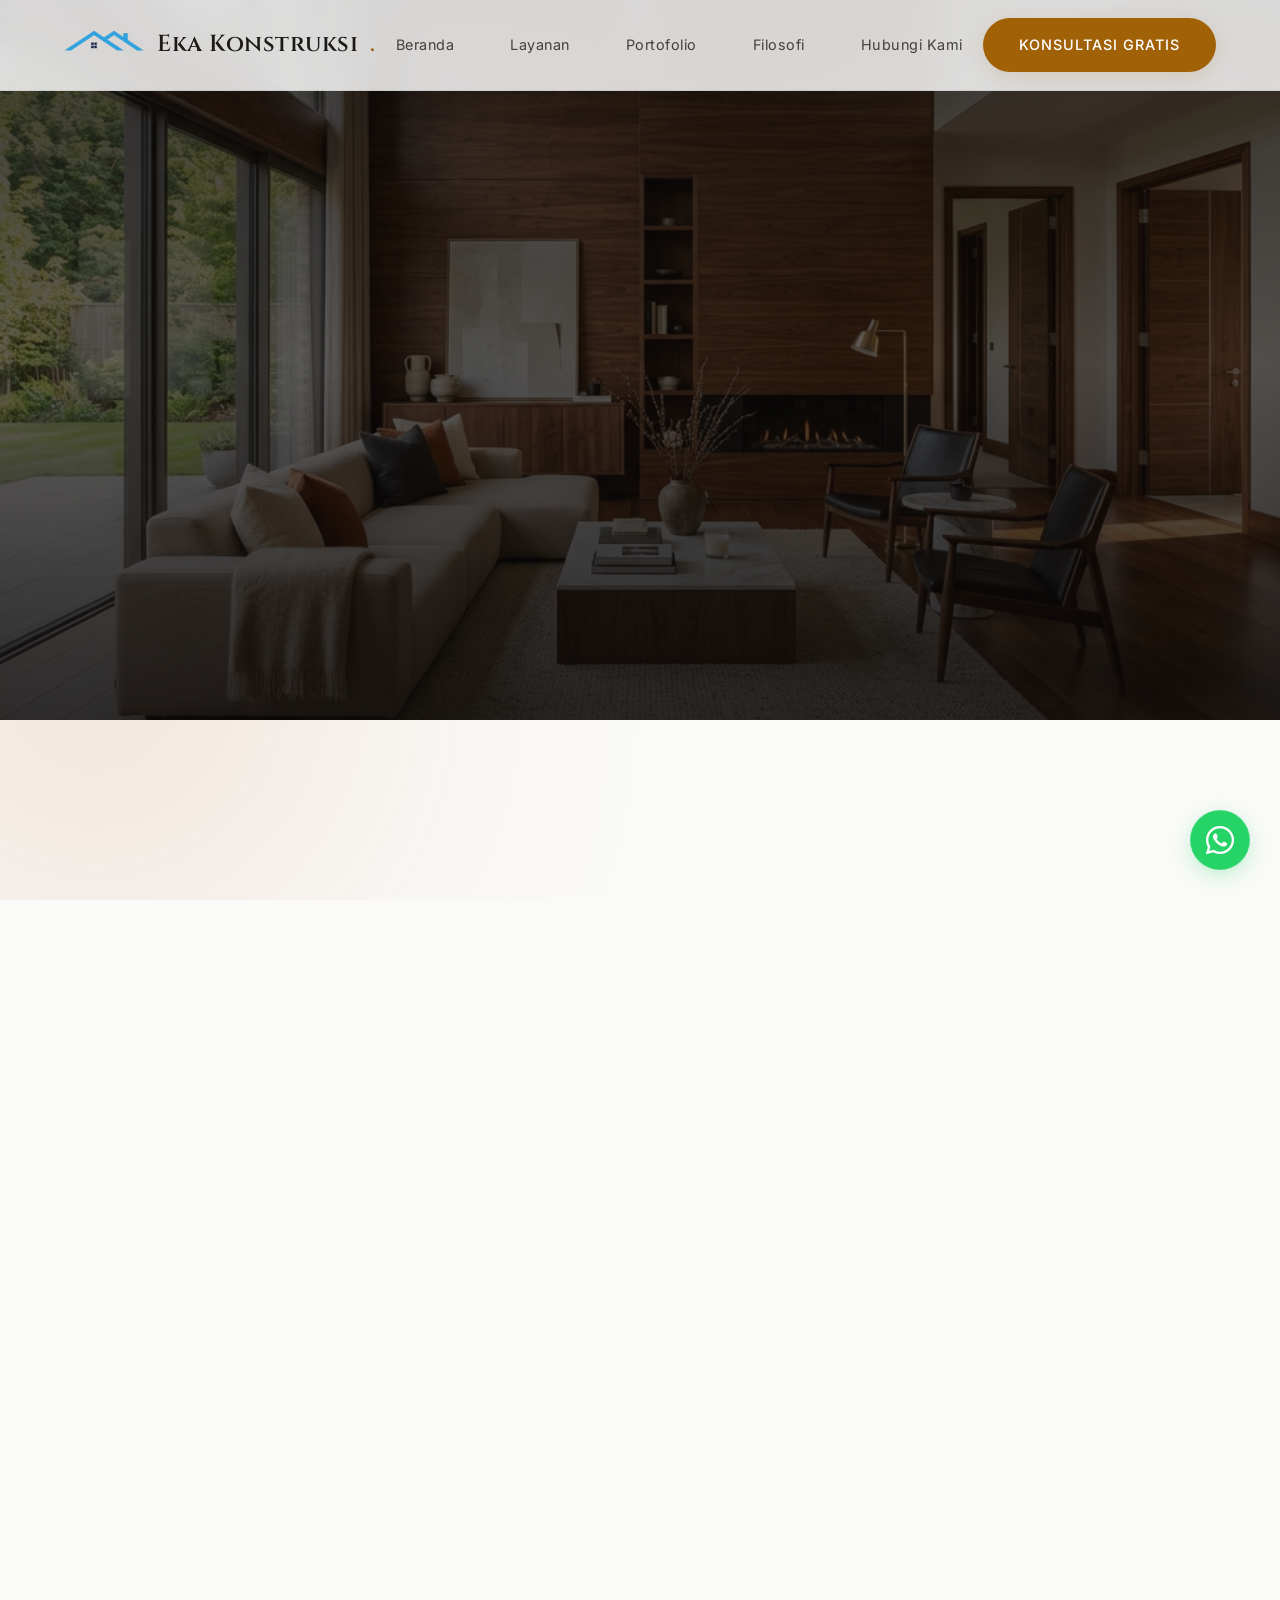
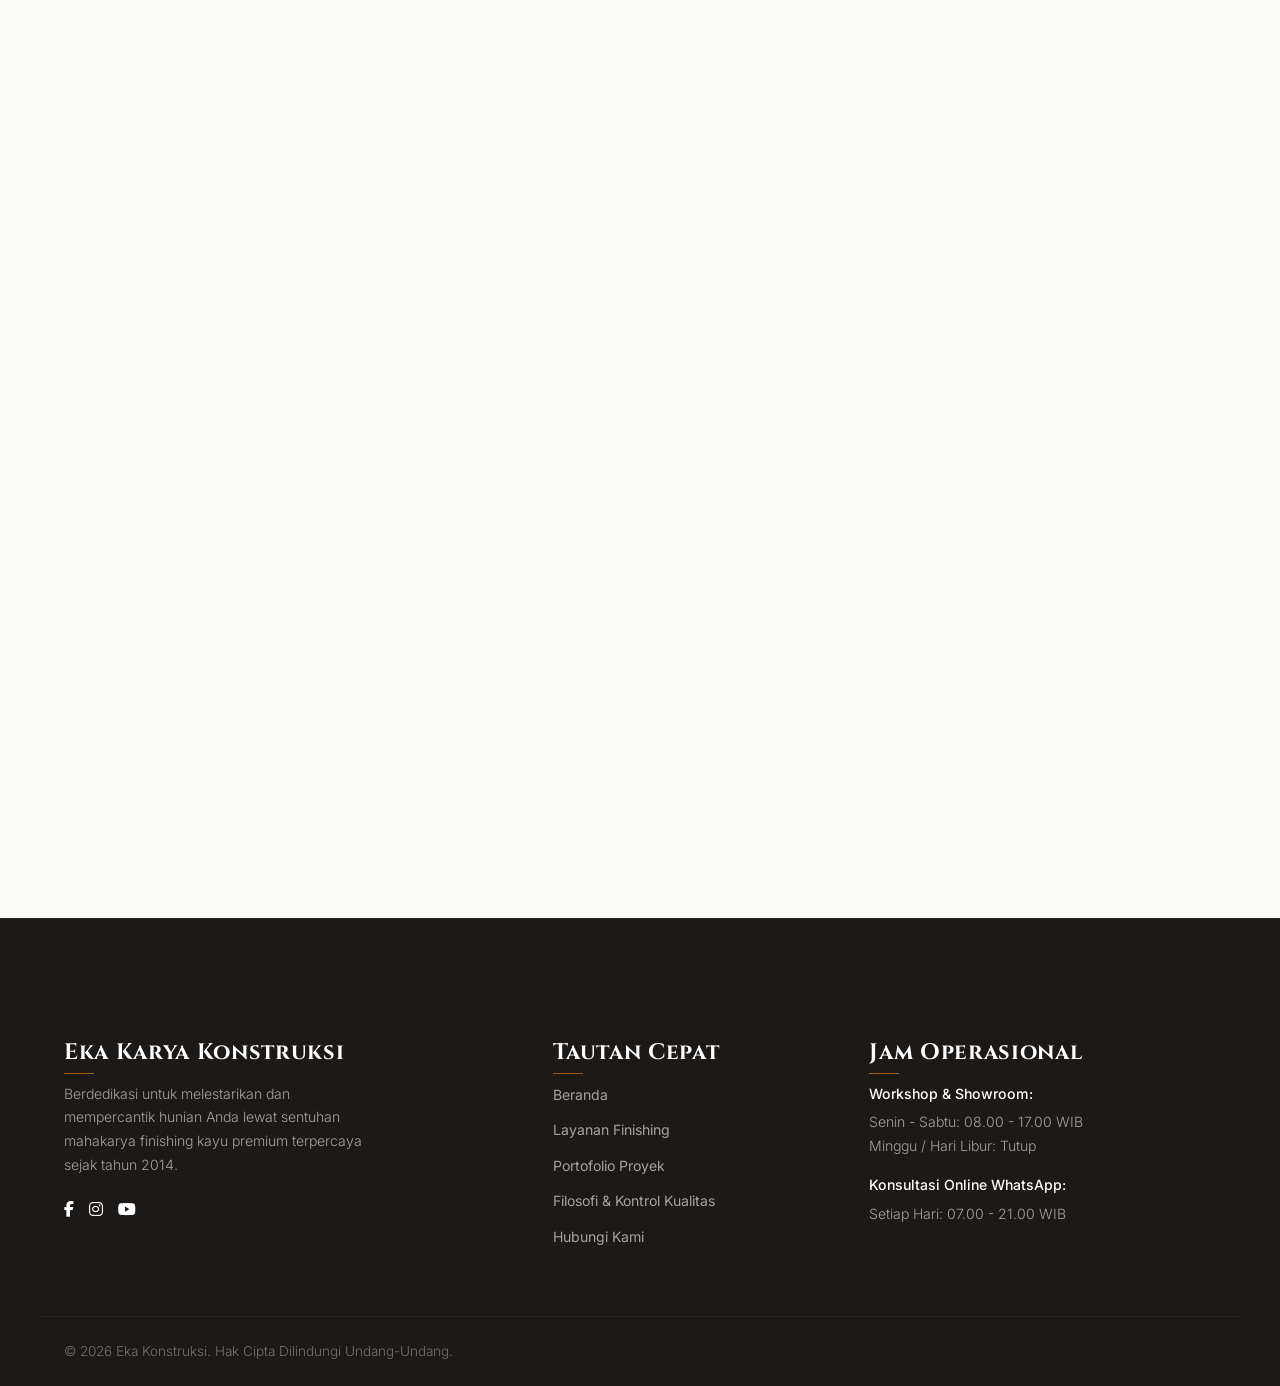
==== index.html @ 4e16152d "Content: replace portfolio project #2 with Villa Wisnu Kerobokan Bali details and 3 real photos" ====
<!DOCTYPE html>
<html lang="id">
<head>
  <meta charset="UTF-8">
  <meta name="viewport" content="width=device-width, initial-scale=1.0">
  <meta name="description" content="Eka Konstruksi - Kontraktor spesialis konstruksi sipil kokoh dan finishing kayu premium seperti kusen pintu, lambersering, pooldeck, dan struktur kustom berkualitas tinggi dengan keindahan abadi.">
  <title>Eka Konstruksi | Jasa Konstruksi Sipil & Finishing Kayu Premium</title>
  
  <!-- CSS Stylesheet -->
  <link rel="stylesheet" href="style.css">
  <link rel="icon" type="image/png" href="assets/favicon.png">
  
  <!-- FontAwesome for Icons -->
  <link rel="stylesheet" href="https://cdnjs.cloudflare.com/ajax/libs/font-awesome/6.4.0/css/all.min.css">
</head>
<body>

  <!-- Background Ambient Glow -->
  <div class="bg-ambient">
    <div class="blob blob-1" id="ambient-blob-1"></div>
    <div class="blob blob-2" id="ambient-blob-2"></div>
  </div>

  <!-- WhatsApp Floating Button -->
  <a href="https://wa.me/6281236090490?text=Halo%20Eka%20Karya%20Konstruksi,%20saya%20tertarik%20konsultasi%20mengenai%20finishing%20kayu." class="whatsapp-float" target="_blank" rel="noopener noreferrer" aria-label="Hubungi WhatsApp Eka Karya">
    <i class="fa-brands fa-whatsapp"></i>
  </a>

  <!-- Navigation Header -->
  <header class="site-header" id="main-header">
    <div class="container nav-container">
      <a href="#" class="logo" id="logo-link">
        <img src="assets/logo_eka_konstruksi_putih.png" alt="Logo Eka Konstruksi">
        Eka Konstruksi<span>.</span>
      </a>
      
      <nav aria-label="Main Navigation">
        <ul class="nav-menu" id="nav-menu-list">
          <li><a href="#beranda" class="nav-link">Beranda</a></li>
          <li><a href="#layanan" class="nav-link">Layanan</a></li>
          <li><a href="#portofolio" class="nav-link">Portofolio</a></li>
          <li><a href="#filosofi" class="nav-link">Filosofi</a></li>
          <li><a href="#kontak" class="nav-link">Hubungi Kami</a></li>
        </ul>
      </nav>
      
      <div class="nav-cta">
        <a href="#kontak" class="btn btn-primary" id="header-cta-btn">Konsultasi Gratis</a>
      </div>

      <button class="mobile-nav-toggle" id="mobile-toggle" aria-expanded="false" aria-controls="mobile-nav-menu" aria-label="Menu navigasi">
        <span></span>
        <span></span>
        <span></span>
      </button>
    </div>
  </header>

  <!-- Mobile Navigation Panel -->
  <div class="mobile-menu" id="mobile-nav-menu">
    <ul class="mobile-menu-list">
      <li><a href="#beranda" class="mobile-menu-link">Beranda</a></li>
      <li><a href="#layanan" class="mobile-menu-link">Layanan</a></li>
      <li><a href="#portofolio" class="mobile-menu-link">Portofolio</a></li>
      <li><a href="#filosofi" class="mobile-menu-link">Filosofi</a></li>
      <li><a href="#kontak" class="mobile-menu-link">Hubungi Kami</a></li>
    </ul>
    <div style="margin-top: var(--space-md); display: flex; flex-direction: column; align-items: center;">
      <a href="#kontak" class="btn btn-primary mobile-menu-link" id="mobile-cta-btn">Konsultasi Gratis</a>
    </div>
  </div>

  <!-- Hero Section -->
  <section class="hero-section" id="beranda">
    <div class="hero-slider">
      <div class="hero-slide active" style="background-image: url('assets/luxury_wood_interior.png');"></div>
      <div class="hero-slide" style="background-image: url('assets/luxury_wood_decking.png');"></div>
      <div class="hero-slide" style="background-image: url('assets/luxury_wood_bedroom.png');"></div>
    </div>
    <div class="hero-overlay"></div>
    <div class="container hero-centered-layout">

      <!-- Main Headline -->
      <h1 class="hero-main-headline reveal-fade">
        KONSTRUKSI SIPIL KOKOH<br>& FINISHING KAYU PREMIUM
      </h1>

      <!-- Divider line with dot -->
      <div class="hero-decor-divider reveal-fade">
        <div class="line"></div>
        <div class="dot"></div>
        <div class="line"></div>
      </div>

      <!-- Sub-description -->
      <p class="hero-centered-desc reveal-fade">
        Kami memadukan kekuatan struktur konstruksi sipil berstandar tinggi dengan keindahan presisi pengerjaan kayu kustom untuk mewujudkan bangunan impian Anda yang kokoh dan berestetika tinggi.
      </p>

      <!-- CTA actions -->
      <div class="hero-centered-actions reveal-fade">
        <a href="#kontak" class="btn btn-primary">Mulai Konsultasi <i class="fa-solid fa-arrow-right"></i></a>
        <a href="#portofolio" class="btn btn-secondary">Lihat Karya Kami</a>
      </div>

    </div>
  </section>

  <!-- Services / Layanan Section -->
  <section class="services-section" id="layanan">
    <div class="container">
      <div class="section-header reveal-fade" id="services-section-hdr">
        <span class="section-subtitle">Layanan Kami</span>
        <h2 class="section-title">Konstruksi Sipil & <span>Finishing</span> Kayu</h2>
        <p>Kami memadukan kekuatan struktur konstruksi sipil berstandar tinggi dengan keindahan detail pengerjaan kayu premium untuk bangunan Anda.</p>
      </div>
      
      <div class="services-grid" id="services-cards-grid">
        <!-- Service 1: Pekerjaan Sipil -->
        <article class="service-card reveal-fade" id="service-card-sipil">
          <div class="service-image-container">
            <img src="assets/civil_construction.png" alt="Konstruksi Sipil Eka Konstruksi" class="service-image">
          </div>
          <div class="service-icon"><i class="fa-solid fa-trowel-bricks"></i></div>
          <h3>Pekerjaan Sipil & Struktur</h3>
          <p>Pembangunan struktur beton bertulang, pekerjaan pondasi presisi, modifikasi struktural, dan pekerjaan sipil umum dengan jaminan kekuatan jangka panjang.</p>
          <div class="service-tags">
            <span class="service-tag">Struktur Beton</span>
            <span class="service-tag">Pondasi Presisi</span>
            <span class="service-tag">Sipil Umum</span>
          </div>
        </article>

        <!-- Service 2: Kusen Pintu -->
        <article class="service-card reveal-fade" id="service-card-kusen">
          <div class="service-image-container">
            <img src="assets/door_frame.png" alt="Instalasi Kusen Pintu Premium Eka Konstruksi" class="service-image">
          </div>
          <div class="service-icon"><i class="fa-solid fa-door-open"></i></div>
          <h3>Kusen Pintu & Jendela</h3>
          <p>Pembuatan kusen, pintu, dan jendela kayu dengan presisi tinggi dan sudut sambungan sempurna. Tersedia opsi kayu Jati, Kamper, dan Merbau.</p>
          <div class="service-tags">
            <span class="service-tag">Presisi CNC</span>
            <span class="service-tag">Kedap Suara</span>
            <span class="service-tag">Anti Muai</span>
          </div>
        </article>

        <!-- Service 3: Lambersering -->
        <article class="service-card reveal-fade" id="service-card-lambersering">
          <div class="service-image-container">
            <img src="assets/lambersering.png" alt="Lambersering Kayu Panel Mewah Eka Konstruksi" class="service-image">
          </div>
          <div class="service-icon"><i class="fa-solid fa-grip-lines"></i></div>
          <h3>Lambersering & Wall Panel</h3>
          <p>Panel kayu plafon dan dinding untuk nuansa ruangan yang hangat, mewah, dan natural. Diproses dengan coating tahan kelembapan.</p>
          <div class="service-tags">
            <span class="service-tag">Plafon Kayu</span>
            <span class="service-tag">Wall Molding</span>
            <span class="service-tag">Satin Finish</span>
          </div>
        </article>

        <!-- Service 4: Pooldeck -->
        <article class="service-card reveal-fade" id="service-card-pooldeck">
          <div class="service-image-container">
            <img src="assets/pooldeck.png" alt="Wooden Pooldeck Kayu Ulin Eka Konstruksi" class="service-image">
          </div>
          <div class="service-icon"><i class="fa-solid fa-water"></i></div>
          <h3>Wooden Pooldeck & Decking</h3>
          <p>Lantai luar ruangan di area kolam renang atau teras dari kayu ulin dan bengkirai berkualitas ekspor. Tahan air, cuaca ekstrem, dan rayap.</p>
          <div class="service-tags">
            <span class="service-tag">Kayu Ulin</span>
            <span class="service-tag">Anti-Slip</span>
            <span class="service-tag">Weatherproof</span>
          </div>
        </article>
      </div>
    </div>
  </section>

  <!-- Why Choose Us / Keunggulan Section -->
  <section class="features-section" id="keunggulan">
    <div class="container">
      <div class="section-header reveal-fade">
        <span class="section-subtitle">Keunggulan Kami</span>
        <h2 class="section-title">Mengapa Memilih <span>Eka Konstruksi</span>?</h2>
        <p>Komitmen kami pada kualitas bahan, ketepatan struktur, dan keindahan detail finishing adalah pondasi utama setiap karya kami.</p>
      </div>
      
      <div class="hero-features-grid reveal-fade">
        <div class="feature-badge-item">
          <div class="f-icon"><i class="fa-solid fa-layer-group"></i></div>
          <h4>STRUKTUR KOKOH</h4>
          <p>Konstruksi sipil beton bertulang presisi berstandar teknis SNI.</p>
        </div>
        <div class="feature-badge-item">
          <div class="f-icon"><i class="fa-solid fa-shield-halved"></i></div>
          <h4>DAYA TAHAN EKSTREM</h4>
          <p>Pelapisan kayu weatherproof anti rayap & proteksi cuaca tropis.</p>
        </div>
        <div class="feature-badge-item">
          <div class="f-icon"><i class="fa-solid fa-hammer"></i></div>
          <h4>KEAHLIAN PRESISI</h4>
          <p>Pabrikasi kayu toleransi milimeter & pengerjaan struktur sipil rapi.</p>
        </div>
        <div class="feature-badge-item">
          <div class="f-icon"><i class="fa-solid fa-swatchbook"></i></div>
          <h4>SOLUSI LENGKAP</h4>
          <p>Jasa satu pintu dari struktur sipil kasar hingga finishing halus.</p>
        </div>
        <div class="feature-badge-item">
          <div class="f-icon"><i class="fa-solid fa-leaf"></i></div>
          <h4>STANDAR LEGAL & AMAN</h4>
          <p>Material kayu legal bersertifikat (SVLK) & jaminan keselamatan K3.</p>
        </div>
      </div>
    </div>
  </section>

  <!-- Philosophy & Craftsmanship Section -->
  <section class="craft-section" id="filosofi">
    <div class="container craft-grid">
      <div class="craft-image-wrapper reveal-fade-left" id="craft-illustrative-wrapper">
        <div class="hero-image-container" style="aspect-ratio: 16/10; max-width: 100%; height: auto;" id="craft-main-card">
          <img src="assets/woodwork_factory.png" alt="Proses pembuatan kusen pintu di workshop Eka Konstruksi" class="hero-image" id="craft-main-img">
        </div>
      </div>
      
      <div class="craft-content reveal-fade-right" id="craft-details-content">
        <span class="section-subtitle">Filosofi & Kualitas</span>
        <h2 class="section-title">Dedikasi Pada <span>Detail & Kekuatan</span> Sejati</h2>
        <p style="margin-bottom: var(--space-md);">Bagi kami, membangun struktur sipil yang kokoh dan menyelesaikannya dengan finishing kayu premium adalah sebuah dedikasi seni arsitektur. Kami percaya kekuatan konstruksi fondasi harus diimbangi keindahan detail visual terkecil.</p>
        
        <div class="craft-steps">
          <div class="craft-step">
            <div class="step-num">01</div>
            <div class="step-content">
              <h3>Struktur Sipil Berstandar SNI</h3>
              <p>Pembangunan struktur beton bertulang mengikuti perhitungan teknis yang aman, presisi, dan matang.</p>
            </div>
          </div>
          <div class="craft-step">
            <div class="step-num">02</div>
            <div class="step-content">
              <h3>Pabrikasi Kayu Presisi Tinggi</h3>
              <p>Kusen dan panel kayu diproduksi di workshop modern kami sendiri dengan toleransi ukuran milimeter.</p>
            </div>
          </div>
          <div class="craft-step">
            <div class="step-num">03</div>
            <div class="step-content">
              <h3>Sentuhan Akhir Premium</h3>
              <p>Aplikasi proteksi struktur beton sipil dan finishing kayu premium untuk ketahanan cuaca tropis ekstrem.</p>
            </div>
          </div>
        </div>
      </div>
    </div>
  </section>

  <!-- Portfolio Gallery Section -->
  <section class="portfolio-section" id="portofolio">
    <div class="container">
      <div class="section-header reveal-fade" id="portfolio-section-hdr">
        <span class="section-subtitle">Portofolio Kami</span>
        <h2 class="section-title">Karya Finishing <span>Pilihan</span></h2>
        <p>Inspirasi estetika pengerjaan kayu terbaik kami pada proyek perumahan mewah, resort, dan komersial.</p>
      </div>
      
      <div class="portfolio-filters reveal-fade" id="portfolio-category-filters">
        <button class="filter-btn active" data-filter="all" id="filter-btn-all">Semua Proyek</button>
        <button class="filter-btn" data-filter="kusen" id="filter-btn-kusen">Kusen & Pintu</button>
        <button class="filter-btn" data-filter="panel" id="filter-btn-panel">Lambersering</button>
        <button class="filter-btn" data-filter="decking" id="filter-btn-decking">Pooldeck & Decking</button>
      </div>
      
      <!-- reveal-fade attached to grid instead of items to resolve filter conflicts -->
      <div class="portfolio-grid reveal-fade" id="portfolio-items-grid">
        <!-- Item 1 -->
        <div class="portfolio-item" data-category="decking kusen panel" id="portfolio-item-1">
          <img src="assets/alaya_pool.jpg" alt="Villa Alaya - Petitenget, Bali">
          <div class="portfolio-overlay">
            <span class="portfolio-cat">Pooldeck, Lambersering & Pintu</span>
            <h3 class="portfolio-title">Villa Alaya</h3>
            <p class="portfolio-desc">Petitenget, Bali</p>
          </div>
        </div>

        <!-- Item 2 -->
        <div class="portfolio-item" data-category="decking kusen panel" id="portfolio-item-2">
          <img src="assets/wisnu_pool_night.jpg" alt="Villa Wisnu - Kerobokan, Bali">
          <div class="portfolio-overlay">
            <span class="portfolio-cat">Facade, Pooldeck & Pintu</span>
            <h3 class="portfolio-title">Villa Wisnu</h3>
            <p class="portfolio-desc">Kerobokan, Bali</p>
          </div>
        </div>

        <!-- Item 3 -->
        <div class="portfolio-item" data-category="decking" id="portfolio-item-3">
          <img src="assets/pooldeck.png" alt="Pooldeck Kayu Ulin Kolam Renang Eka Karya">
          <div class="portfolio-overlay">
            <span class="portfolio-cat">Pooldeck & Decking</span>
            <h3 class="portfolio-title">Pooldeck Kayu Ulin</h3>
            <p class="portfolio-desc">Private Resort Residence, Sentul</p>
          </div>
        </div>
        
        <!-- Item 4 -->
        <div class="portfolio-item" data-category="kusen" id="portfolio-item-4">
          <img src="assets/hero_wood.png" alt="Detail Tekstur Finishing Serat Kayu Eka Karya">
          <div class="portfolio-overlay">
            <span class="portfolio-cat">Kusen & Pintu</span>
            <h3 class="portfolio-title">Finishing Clear Gloss Teak</h3>
            <p class="portfolio-desc">Kusen Jendela Minimalis, Bandung</p>
          </div>
        </div>
        
        <!-- Item 5 -->
        <div class="portfolio-item" data-category="panel" id="portfolio-item-5">
          <img src="assets/lambersering.png" alt="Lambersering Dinding Aksen Kayu Eka Karya">
          <div class="portfolio-overlay">
            <span class="portfolio-cat">Lambersering</span>
            <h3 class="portfolio-title">Aksen Dinding Kayu Teak</h3>
            <p class="portfolio-desc">Lobby Hotel Butik, Yogyakarta</p>
          </div>
        </div>

        <!-- Item 6 -->
        <div class="portfolio-item" data-category="decking" id="portfolio-item-6">
          <img src="assets/pooldeck.png" alt="Decking Teras Luar Kayu Eka Karya">
          <div class="portfolio-overlay">
            <span class="portfolio-cat">Pooldeck & Decking</span>
            <h3 class="portfolio-title">Outdoor Teras Bengkirai</h3>
            <p class="portfolio-desc">Modern Penthouse Decking, Jakarta Pusat</p>
          </div>
        </div>
      </div>
    </div>
  </section>

  <!-- Testimonials Section -->
  <section class="testimonials-section" id="testimoni" style="background-color: var(--color-muted); border-top: 1px solid var(--color-border); border-bottom: 1px solid var(--color-border);">
    <div class="container">
      <div class="section-header reveal-fade" id="testimonials-section-hdr">
        <span class="section-subtitle">Testimoni Klien</span>
        <h2 class="section-title">Apa Kata <span>Mereka</span>?</h2>
        <p>Reputasi kami dibangun di atas kepuasan klien kami yang sangat menghargai kualitas kayu tinggi.</p>
      </div>
      
      <div class="testimonials-slider reveal-fade" id="testimonials-carousel">
        <div class="testimonial-card" id="active-testimonial">
          <div class="quote-icon"><i class="fa-solid fa-quote-left"></i></div>
          <blockquote class="testimonial-quote" id="testimonial-quote-text">
            "Kualitas pengerjaan kusen pintu dari Pak Eka benar-benar presisi. Sudut-sudut sambungan kayu sangat rapi, dan finishing serat kayunya menonjolkan kemewahan jati alami. Sangat direkomendasikan untuk proyek arsitektur kelas atas."
          </blockquote>
          <div class="testimonial-author">
            <div class="author-info">
              <h4 id="testimonial-author-name">Ar. Baskoro Hadi</h4>
              <p id="testimonial-author-title">Principal Architect, Studio Arch-D</p>
            </div>
          </div>
        </div>
        
        <!-- Controls for Carousel -->
        <div style="display: flex; justify-content: center; gap: 15px; margin-top: var(--space-md);">
          <button type="button" id="prev-testi-btn" class="testi-btn" aria-label="Testimoni Sebelumnya"><i class="fa-solid fa-chevron-left"></i></button>
          <button type="button" id="next-testi-btn" class="testi-btn" aria-label="Testimoni Berikutnya"><i class="fa-solid fa-chevron-right"></i></button>
        </div>
      </div>
    </div>
  </section>

  <!-- Contact Section / Hubungi Kami -->
  <section class="contact-section" id="kontak">
    <div class="container contact-grid">
      <div class="contact-info reveal-fade-left" id="contact-details-col">
        <span class="section-subtitle">Hubungi Kami</span>
        <h2 class="section-title" style="margin-bottom: var(--space-sm);">Siap Memulai Proyek <span>Sipil & Kayu Impian</span> Anda?</h2>
        <p>Silakan berkonsultasi mengenai kebutuhan pekerjaan sipil, konstruksi beton, kusen pintu kayu, plafon lambersering, atau decking kolam renang Anda. Tim ahli kami siap membantu dari perencanaan struktur hingga finishing presisi.</p>
        
        <!-- Interactive Clickable Contact Details -->
        <a href="https://share.google/yCYDudVbeOyqHpWGB" target="_blank" rel="noopener noreferrer" class="contact-item" id="contact-addr-link">
          <div class="contact-icon"><i class="fa-solid fa-location-dot"></i></div>
          <div class="contact-text">
            <h4>Alamat Workshop & Kantor</h4>
            <p>Proyek The Rover Kerobokan, Bali (Lihat di Google Maps)</p>
          </div>
        </a>
        
        <a href="https://wa.me/6281236090490?text=Halo%20Eka%20Karya%20Konstruksi,%20saya%20tertarik%20konsultasi%20mengenai%20finishing%20kayu." target="_blank" rel="noopener noreferrer" class="contact-item" id="contact-phone-link">
          <div class="contact-icon"><i class="fa-solid fa-phone"></i></div>
          <div class="contact-text">
            <h4>WhatsApp & Telepon</h4>
            <p>+62 812-3609-0490 (Klik untuk Chat)</p>
          </div>
        </a>
        
        <a href="mailto:visualmulia@gmail.com" class="contact-item" id="contact-email-link">
          <div class="contact-icon"><i class="fa-solid fa-envelope"></i></div>
          <div class="contact-text">
            <h4>Email Resmi</h4>
            <p>visualmulia@gmail.com (Klik untuk Kirim Email)</p>
          </div>
        </a>

        <!-- Google Maps Interactive Preview Box -->
        <div class="map-card" onclick="window.open('https://share.google/yCYDudVbeOyqHpWGB', '_blank')" id="interactive-google-map">
          <!-- Styled maps preview image using our generated wood panel background since it matches tone, and adding overlays -->
          <img src="assets/hero_wood.png" alt="Google Maps Location Preview" class="map-card-bg">
          <div class="map-overlay">
            <i class="fa-solid fa-map-location-dot" style="font-size: 2.5rem; color: var(--color-accent);"></i>
            <span class="map-btn">Buka Google Maps <i class="fa-solid fa-up-right-from-square"></i></span>
          </div>
        </div>
      </div>
      
      <div class="contact-form-container reveal-fade-right" id="contact-form-wrapper">
        <form id="quote-request-form">
          <div class="form-group">
            <label for="form-name" class="form-label">Nama Lengkap</label>
            <input type="text" id="form-name" class="form-control" placeholder="Masukkan nama Anda" required>
          </div>
          
          <div class="form-group">
            <label for="form-email" class="form-label">Alamat Email</label>
            <input type="email" id="form-email" class="form-control" placeholder="nama@email.com" required>
          </div>
          
          <div class="form-group">
            <label for="form-phone" class="form-label">Nomor WhatsApp</label>
            <input type="tel" id="form-phone" class="form-control" placeholder="0812xxxxxxx" required>
          </div>
          
          <div class="form-group">
            <label class="form-label">Layanan yang Dibutuhkan</label>
            <div class="checkbox-group">
              <label class="checkbox-label">
                <input type="checkbox" name="services" value="sipil" id="chk-service-sipil"> Pekerjaan Sipil
              </label>
              <label class="checkbox-label">
                <input type="checkbox" name="services" value="kusen" id="chk-service-kusen"> Kusen & Pintu
              </label>
              <label class="checkbox-label">
                <input type="checkbox" name="services" value="lambersering" id="chk-service-panel"> Lambersering
              </label>
              <label class="checkbox-label">
                <input type="checkbox" name="services" value="pooldeck" id="chk-service-decking"> Pooldeck Kayu
              </label>
              <label class="checkbox-label">
                <input type="checkbox" name="services" value="millwork" id="chk-service-custom"> Custom Millwork
              </label>
            </div>
          </div>
          
          <div class="form-group">
            <label for="form-message" class="form-label">Detail Proyek (Opsional)</label>
            <textarea id="form-message" class="form-control" placeholder="Tuliskan detail ukuran, jenis kayu, atau lokasi proyek jika ada..."></textarea>
          </div>
          
          <button type="submit" class="btn btn-primary" style="width: 100%; margin-top: 10px;" id="submit-form-btn">
            Kirim Permintaan Konsultasi <i class="fa-solid fa-paper-plane"></i>
          </button>
        </form>
        <div id="form-success-message" style="display: none; text-align: center; padding: var(--space-sm); color: var(--color-accent); font-weight: 600;">
          <i class="fa-solid fa-circle-check" style="font-size: 2.5rem; margin-bottom: var(--space-xs); display: block;"></i>
          Terima kasih! Permintaan Anda telah sukses dikirim ke <span style="text-decoration: underline;">visualmulia@gmail.com</span>.<br>Tim kami akan segera menghubungi Anda kembali.
        </div>
      </div>
    </div>
  </section>

  <!-- Footer -->
  <footer class="site-footer">
    <div class="footer-glow" id="footer-spotlight"></div>
    <div class="container footer-grid">
      <div class="footer-col">
        <h3>Eka Karya Konstruksi</h3>
        <p class="footer-desc">Berdedikasi untuk melestarikan dan mempercantik hunian Anda lewat sentuhan mahakarya finishing kayu premium terpercaya sejak tahun 2014.</p>
        <div style="margin-top: 20px; display: flex; gap: 15px;">
          <a href="#" aria-label="Facebook Eka Karya"><i class="fa-brands fa-facebook-f"></i></a>
          <a href="#" aria-label="Instagram Eka Karya"><i class="fa-brands fa-instagram"></i></a>
          <a href="#" aria-label="YouTube Eka Karya"><i class="fa-brands fa-youtube"></i></a>
        </div>
      </div>
      
      <div class="footer-col">
        <h3>Tautan Cepat</h3>
        <ul class="footer-links">
          <li><a href="#beranda">Beranda</a></li>
          <li><a href="#layanan">Layanan Finishing</a></li>
          <li><a href="#portofolio">Portofolio Proyek</a></li>
          <li><a href="#filosofi">Filosofi & Kontrol Kualitas</a></li>
          <li><a href="#kontak">Hubungi Kami</a></li>
        </ul>
      </div>
      
      <div class="footer-col">
        <h3>Jam Operasional</h3>
        <p class="footer-desc" style="color: white; font-weight: 500;">Workshop & Showroom:</p>
        <p class="footer-desc" style="margin-top: 5px;">Senin - Sabtu: 08.00 - 17.00 WIB<br>Minggu / Hari Libur: Tutup</p>
        <p class="footer-desc" style="color: white; font-weight: 500; margin-top: 15px;">Konsultasi Online WhatsApp:</p>
        <p class="footer-desc" style="margin-top: 5px;">Setiap Hari: 07.00 - 21.00 WIB</p>
      </div>
    </div>
    
    <div class="container footer-bottom">
      <p class="copyright">&copy; 2026 Eka Konstruksi. Hak Cipta Dilindungi Undang-Undang.</p>
    </div>
  </footer>

  <!-- Portfolio Showcase Modal Popup -->
  <div class="modal-overlay" id="showcaseModal">
    <div class="showcase-modal-box">
      <button class="modal-close" id="showcaseClose" aria-label="Close Modal">&times;</button>
      
      <!-- Left Column: Image & Carousel Controls -->
      <div class="showcase-modal-left">
        <div class="showcase-img-container">
          <button class="carousel-nav-btn prev-btn" id="scPrevBtn" aria-label="Previous Slide">‹</button>
          <img id="scMainImg" src="" alt="Showcase Preview" class="showcase-main-img" />
          <button class="carousel-nav-btn next-btn" id="scNextBtn" aria-label="Next Slide">›</button>
        </div>
        <div class="showcase-carousel-dots" id="scDotsContainer"></div>
      </div>

      <!-- Right Column: Details & Metrics -->
      <div class="showcase-modal-right">
        <div>
          <div class="showcase-tag-row">
            <span class="showcase-badge" id="scBadge">Kusen & Pintu</span>
            <span class="showcase-year" id="scYear">2026</span>
          </div>

          <h3 class="showcase-title" id="scTitle">Pintu Utama Jati Solid</h3>
          <p class="showcase-desc" id="scDesc">
            Pintu utama rumah tinggal premium dengan material kayu Jati Jawa Tengah pilihan...
          </p>
        </div>

        <div>
          <div class="showcase-metrics-grid">
            <div>
              <div class="metric-val" id="scVal1">Jati</div>
              <div class="metric-lbl" id="scLbl1">Karakter Kayu</div>
            </div>
            <div>
              <div class="metric-val" id="scVal2">Solid</div>
              <div class="metric-lbl" id="scLbl2">Sistem Struktur</div>
            </div>
          </div>

          <button id="scWaBtn" class="btn btn-dark" style="width: 100%; font-size: 0.95rem; padding: 0.85rem; background-color: var(--color-primary); color: #ffffff; border: none; display: flex; align-items: center; justify-content: center; gap: 10px; border-radius: 30px; cursor: pointer;">
            <span>💬 Hubungi via WhatsApp</span>
            <span>→</span>
          </button>
        </div>
      </div>
    </div>
  </div>

  <!-- GSAP Animation Libraries via CDN -->
  <script src="https://cdnjs.cloudflare.com/ajax/libs/gsap/3.12.2/gsap.min.js"></script>
  <script src="https://cdnjs.cloudflare.com/ajax/libs/gsap/3.12.2/ScrollTrigger.min.js"></script>
  
  <!-- Main Javascript Logic -->
  <script src="app.js"></script>
</body>
</html>
---- style.css ----
@import url('https://fonts.googleapis.com/css2?family=Cinzel:wght@600;700;800&family=Inter:wght@300;400;500;600;700&family=JetBrains+Mono:wght@400;500&display=swap');

:root {
  /* Color Palette - Earthy Warm Premium Gold */
  --color-primary: #1c1917;       /* Stone 900 (Rich dark wood/ebony feel) */
  --color-secondary: #44403c;     /* Stone 700 (Warm charcoal) */
  --color-accent: #a16207;        /* Yellow 700 (Luxury gold/polished teak) */
  --color-accent-hover: #854d0e;  /* Yellow 800 */
  --color-background: #fafaf9;    /* Stone 50 (Warm white stone) */
  --color-foreground: #0c0a09;    /* Stone 950 */
  --color-muted: #f5f5f4;         /* Stone 100 */
  --color-border: #e7e5e4;        /* Stone 200 */
  --color-gold-glow: rgba(161, 98, 7, 0.1);
  
  /* Glassmorphism Styles */
  --glass-bg: rgba(250, 250, 249, 0.85);
  --glass-border: rgba(28, 25, 23, 0.06);
  --glass-accent-border: rgba(161, 98, 7, 0.2);
  --glass-blur: 16px;

  /* Typography - Sturdy Cinzel & Clean Inter */
  --font-title: 'Cinzel', serif;
  --font-body: 'Inter', sans-serif;
  --font-mono: 'JetBrains Mono', monospace;

  /* Spacing */
  --space-xs: 0.5rem;   /* 8px */
  --space-sm: 1rem;     /* 16px */
  --space-md: 1.5rem;   /* 24px */
  --space-lg: 2.5rem;   /* 40px */
  --space-xl: 4rem;     /* 64px */
  
  --border-radius: 16px;
  --transition-smooth: all 0.3s cubic-bezier(0.25, 1, 0.5, 1);
  --transition-fast: all 0.15s ease;
}

@media (min-width: 1024px) {
  :root {
    --space-xl: 7.5rem;   /* 120px - majestic desktop breathing room */
    --space-lg: 3.5rem;   /* 56px */
  }
}


/* Reset and Base Styles */
*, *::before, *::after {
  box-sizing: border-box;
  margin: 0;
  padding: 0;
}

html {
  scroll-behavior: smooth;
  font-size: 16px;
  -webkit-font-smoothing: antialiased;
}

body {
  font-family: var(--font-body);
  background-color: var(--color-background);
  color: var(--color-foreground);
  line-height: 1.6;
  overflow-x: hidden;
}

::selection {
  background-color: var(--color-accent);
  color: #ffffff;
}

/* Typography elements */
h1, h2, h3, h4, h5, h6 {
  font-family: var(--font-title);
  color: var(--color-primary);
  line-height: 1.2;
  font-weight: 700;
  letter-spacing: 0.03em;
}

p {
  font-weight: 300;
  color: var(--color-secondary);
}

a {
  color: inherit;
  text-decoration: none;
  transition: var(--transition-fast);
}

img {
  max-width: 100%;
  height: auto;
  display: block;
}

/* Layout Utilities */
.container {
  width: 100%;
  max-width: 1200px;
  margin: 0 auto;
  padding: 0 var(--space-md);
}

section {
  padding: var(--space-xl) 0;
  position: relative;
}

/* Buttons */
.btn {
  display: inline-flex;
  align-items: center;
  justify-content: center;
  padding: 0.9rem 2.2rem;
  border-radius: 30px; /* Fully rounded buttons for premium feel */
  font-weight: 500;
  font-size: 0.9rem;
  text-transform: uppercase;
  letter-spacing: 1px;
  cursor: pointer;
  transition: var(--transition-smooth);
  border: 1px solid transparent;
  gap: var(--space-xs);
}

.btn-primary {
  background-color: var(--color-accent);
  color: #ffffff;
  box-shadow: 0 4px 20px rgba(161, 98, 7, 0.15);
}

.btn-primary:hover {
  background-color: var(--color-accent-hover);
  transform: translateY(-2px);
  box-shadow: 0 6px 25px rgba(161, 98, 7, 0.3);
}

.btn-secondary {
  background-color: transparent;
  color: var(--color-primary);
  border-color: var(--color-primary);
}

.btn-secondary:hover {
  background-color: var(--color-primary);
  color: white;
  transform: translateY(-2px);
}

/* Header & Navigation */
header.site-header {
  position: fixed;
  top: 0;
  left: 0;
  width: 100%;
  z-index: 1000;
  backdrop-filter: blur(var(--glass-blur));
  background-color: var(--glass-bg);
  border-bottom: 1px solid var(--glass-border);
  transition: var(--transition-smooth);
}

header.site-header.scrolled {
  padding: 0.5rem 0;
  box-shadow: 0 10px 30px rgba(28, 25, 23, 0.02);
}

.nav-container {
  display: flex;
  align-items: center;
  justify-content: space-between;
  height: 90px;
  transition: var(--transition-smooth);
}

header.site-header.scrolled .nav-container {
  height: 70px;
}

.logo {
  display: flex;
  align-items: center;
  gap: 8px;
  font-family: var(--font-title);
  font-weight: 600;
  letter-spacing: 0.5px;
  color: var(--color-primary);
  white-space: nowrap;
  font-size: 1.3rem;
}

.logo img {
  height: 30px;
  width: auto;
  object-fit: contain;
}

@media (min-width: 1024px) {
  .logo {
    font-size: 1.15rem;
  }
  .logo img {
    height: 28px;
  }
}

@media (min-width: 1200px) {
  .logo {
    font-size: 1.45rem;
    gap: 12px;
  }
  .logo img {
    height: 34px;
  }
}

.logo span {
  color: var(--color-accent);
}

.logo-icon {
  color: var(--color-accent);
  font-size: 1.4rem;
}

.nav-menu {
  display: none;
  list-style: none;
  align-items: center;
  gap: var(--space-lg);
}

@media (min-width: 1024px) {
  .nav-menu {
    display: flex;
  }
}

.nav-link {
  font-weight: 400;
  font-size: 0.9rem;
  color: var(--color-secondary);
  position: relative;
  padding: 5px 0;
  letter-spacing: 0.5px;
}

.nav-link::after {
  content: '';
  position: absolute;
  bottom: 0;
  left: 0;
  width: 0;
  height: 1px;
  background-color: var(--color-accent);
  transition: var(--transition-fast);
}

.nav-link:hover {
  color: var(--color-primary);
}

.nav-link:hover::after {
  width: 100%;
}

.nav-cta {
  display: none;
}
@media (min-width: 768px) {
  .nav-cta {
    display: flex;
    align-items: center;
  }
}

/* Mobile Toggle */
.mobile-nav-toggle {
  display: flex;
  flex-direction: column;
  justify-content: space-between;
  width: 24px;
  height: 16px;
  background: transparent;
  border: none;
  cursor: pointer;
  z-index: 1010;
}
@media (min-width: 1024px) {
  .mobile-nav-toggle {
    display: none;
  }
}

.mobile-nav-toggle span {
  width: 100%;
  height: 1px;
  background-color: var(--color-primary);
  transition: var(--transition-fast);
}

.mobile-nav-toggle.active span:nth-child(1) {
  transform: translateY(7px) rotate(45deg);
}
.mobile-nav-toggle.active span:nth-child(2) {
  opacity: 0;
}
.mobile-nav-toggle.active span:nth-child(3) {
  transform: translateY(-8px) rotate(-45deg);
}

/* Mobile Menu Panel */
.mobile-menu {
  position: fixed;
  top: 0;
  right: -100%;
  width: 100%;
  height: 100vh;
  background-color: var(--color-background);
  z-index: 990;
  display: flex;
  flex-direction: column;
  justify-content: center;
  align-items: center;
  gap: var(--space-md);
  transition: var(--transition-smooth);
  padding: var(--space-xl);
}

.mobile-menu.active {
  right: 0;
}

.mobile-menu-list {
  list-style: none;
  display: flex;
  flex-direction: column;
  align-items: center;
  gap: var(--space-md);
}

.mobile-menu-link {
  font-family: var(--font-title);
  font-size: 2.2rem;
  color: var(--color-primary);
}

/* Ambient Background Blobs */
.bg-ambient {
  position: absolute;
  top: 0;
  left: 0;
  width: 100%;
  height: 100%;
  overflow: hidden;
  z-index: -1;
  pointer-events: none;
}

.blob {
  position: absolute;
  border-radius: 50%;
  filter: blur(140px);
  opacity: 0.25;
  animation: morph 25s infinite alternate;
}

@media (max-width: 768px) {
  .ambient-light, .blob {
    display: none !important;
  }
}

.blob-1 {
  width: 600px;
  height: 600px;
  top: -15%;
  right: -10%;
  background: radial-gradient(circle, var(--color-accent) 0%, rgba(250, 250, 249, 0) 70%);
}

.blob-2 {
  width: 700px;
  height: 700px;
  bottom: -15%;
  left: -20%;
  background: radial-gradient(circle, #b45309 0%, rgba(250, 250, 249, 0) 70%);
}

@keyframes morph {
  0% { border-radius: 42% 58% 70% 30% / 45% 45% 65% 55%; transform: translate(0, 0) scale(1); }
  50% { border-radius: 70% 30% 52% 48% / 60% 40% 60% 40%; transform: translate(40px, -50px) scale(1.1); }
  100% { border-radius: 50% 50% 50% 50%; transform: translate(-30px, 30px) scale(0.9); }
}

/* Hero Section */
.hero-section {
  padding-top: 180px;
  padding-bottom: var(--space-xl);
  min-height: 80vh;
  min-height: 80dvh;
  display: flex;
  align-items: center;
  position: relative;
  overflow: hidden;
  color: #ffffff;
}

@media (max-width: 768px) {
  .hero-section {
    padding-top: 130px;
    padding-bottom: var(--space-lg);
    min-height: auto;
  }
}

.hero-slider {
  position: absolute;
  top: 0;
  left: 0;
  width: 100%;
  height: 100%;
  z-index: 0;
}

.hero-slide {
  position: absolute;
  top: 0;
  left: 0;
  width: 100%;
  height: 100%;
  background-size: cover;
  background-position: center;
  background-repeat: no-repeat;
  opacity: 0;
  transition: opacity 1.5s ease-in-out;
  will-change: opacity;
  transform: translateZ(0);
  -webkit-backface-visibility: hidden;
  backface-visibility: hidden;
}

.hero-slide.active {
  opacity: 1;
}

.hero-overlay {
  position: absolute;
  top: 0;
  left: 0;
  width: 100%;
  height: 100%;
  background: linear-gradient(180deg, rgba(12, 10, 9, 0.8) 0%, rgba(12, 10, 9, 0.65) 50%, rgba(12, 10, 9, 0.85) 100%);
  z-index: 1;
  pointer-events: none;
}

.hero-centered-layout {
  display: flex;
  flex-direction: column;
  align-items: center;
  text-align: center;
  max-width: 1000px;
  margin: 0 auto;
  position: relative;
  z-index: 2;
}

.hero-logo-box {
  display: flex;
  align-items: center;
  justify-content: center;
  margin-bottom: 5px;
}

.hero-logo-box svg circle {
  stroke: #ffffff;
}

.hero-logo-box svg circle[stroke-dasharray] {
  stroke: var(--color-accent);
}

.hero-logo-box svg path {
  stroke: #ffffff;
}

.hero-logo-box svg path[stroke="var(--color-accent)"] {
  stroke: var(--color-accent);
}

.hero-brand-name {
  font-family: var(--font-body);
  font-size: 0.95rem;
  font-weight: 600;
  letter-spacing: 4px;
  color: rgba(255, 255, 255, 0.75);
  text-transform: uppercase;
}

.hero-main-headline {
  font-family: var(--font-title);
  font-size: 2.2rem;
  font-weight: 700;
  line-height: 1.25;
  letter-spacing: 0.05em;
  color: #ffffff;
  margin-bottom: var(--space-xs);
  max-width: 900px;
  text-shadow: 0 4px 12px rgba(0, 0, 0, 0.25);
}

@media (min-width: 768px) {
  .hero-main-headline {
    font-size: 3.4rem;
  }
}

.hero-decor-divider {
  display: flex;
  align-items: center;
  justify-content: center;
  gap: 15px;
  width: 100%;
  max-width: 250px;
  margin: var(--space-sm) auto var(--space-md);
}

.hero-decor-divider .line {
  flex: 1;
  height: 1px;
  background-color: rgba(255, 255, 255, 0.25);
}

.hero-decor-divider .dot {
  width: 6px;
  height: 6px;
  background-color: var(--color-accent);
  border-radius: 50%;
  box-shadow: 0 0 8px var(--color-accent);
}

.hero-centered-desc {
  font-size: 1.05rem;
  line-height: 1.8;
  color: rgba(255, 255, 255, 0.85);
  max-width: 720px;
  margin-bottom: var(--space-lg);
  text-shadow: 0 2px 8px rgba(0, 0, 0, 0.2);
}

.hero-centered-actions {
  display: flex;
  flex-direction: column;
  gap: var(--space-sm);
  margin-bottom: 0;
  width: 100%;
  max-width: 480px;
  justify-content: center;
}

@media (min-width: 480px) {
  .hero-centered-actions {
    flex-direction: row;
  }
}

.hero-centered-actions .btn-secondary {
  border: 1px solid rgba(255, 255, 255, 0.4);
  background-color: rgba(255, 255, 255, 0.05);
  color: #ffffff;
  backdrop-filter: blur(5px);
}

.hero-centered-actions .btn-secondary:hover {
  background-color: #ffffff;
  color: var(--color-primary);
  border-color: #ffffff;
}

.hero-banner-img {
  width: 100%;
  height: auto;
  aspect-ratio: 16/9;
  object-fit: cover;
  display: block;
}

/* Feature Badges Grid */
.hero-features-grid {
  display: grid;
  grid-template-columns: 1fr;
  gap: var(--space-md);
  width: 100%;
}

@media (min-width: 480px) {
  .hero-features-grid {
    grid-template-columns: repeat(2, 1fr);
  }
}

@media (min-width: 1024px) {
  .hero-features-grid {
    grid-template-columns: repeat(5, 1fr);
    gap: var(--space-sm);
  }
}

.feature-badge-item {
  display: flex;
  flex-direction: column;
  align-items: center;
  padding: 10px;
  transition: var(--transition-fast);
  text-align: center;
}

.feature-badge-item .f-icon {
  font-size: 1.5rem;
  color: var(--color-accent);
  margin-bottom: 12px;
}

.feature-badge-item h4 {
  font-family: var(--font-body);
  font-size: 0.8rem;
  font-weight: 700;
  letter-spacing: 1px;
  color: var(--color-primary);
  margin-bottom: 6px;
  text-transform: uppercase;
}

.feature-badge-item p {
  font-size: 0.75rem;
  color: var(--color-secondary);
  line-height: 1.5;
}

/* Why Choose Us Section Container */
.features-section {
  background-color: var(--color-muted);
  padding: var(--space-xl) 0;
  border-top: 1px solid var(--color-border);
  border-bottom: 1px solid var(--color-border);
}

/* Wood Swatches styles */
.hero-swatches-box {
  width: 100%;
  display: flex;
  flex-direction: column;
  align-items: center;
  margin-bottom: var(--space-xl);
}

.swatches-title {
  font-family: var(--font-body);
  font-size: 0.8rem;
  font-weight: 700;
  letter-spacing: 1.5px;
  text-transform: uppercase;
  color: rgba(255, 255, 255, 0.6);
  margin-bottom: var(--space-md);
}

.swatches-flex {
  display: flex;
  flex-wrap: wrap;
  justify-content: center;
  gap: var(--space-md);
}

.swatch-item {
  display: flex;
  flex-direction: column;
  align-items: center;
  gap: 8px;
}

.swatch-circle {
  width: 65px;
  height: 65px;
  border-radius: 8px;
  border: 1px solid rgba(255, 255, 255, 0.15);
  box-shadow: 0 4px 15px rgba(0,0,0,0.25);
  transition: var(--transition-fast);
  cursor: pointer;
}

.swatch-circle:hover {
  transform: scale(1.08);
  border-color: var(--color-accent);
  box-shadow: 0 4px 20px rgba(161, 98, 7, 0.35);
}

.swatch-item span {
  font-size: 0.75rem;
  font-weight: 600;
  color: rgba(255, 255, 255, 0.8);
  letter-spacing: 0.5px;
}

/* Realistic wood grain shade representations */
.teak-wood {
  background: linear-gradient(135deg, #a16207 0%, #78350f 100%);
}

.ulin-wood {
  background: linear-gradient(135deg, #451a03 0%, #170500 100%);
}

.merbau-wood {
  background: linear-gradient(135deg, #7c2d12 0%, #451a03 100%);
}

.kamper-wood {
  background: linear-gradient(135deg, #b45309 0%, #78350f 100%);
}

.bengkirai-wood {
  background: linear-gradient(135deg, #d97706 0%, #a16207 100%);
}

.hero-spaces-info {
  display: flex;
  flex-direction: column;
  align-items: center;
  border-top: 1px solid rgba(255, 255, 255, 0.15);
  width: 100%;
  padding-top: var(--space-md);
}

.spaces-title {
  font-family: var(--font-body);
  font-size: 0.8rem;
  font-weight: 700;
  letter-spacing: 2px;
  text-transform: uppercase;
  color: var(--color-accent);
  margin-bottom: var(--space-sm);
}

.spaces-list {
  display: flex;
  flex-wrap: wrap;
  justify-content: center;
  gap: 12px;
  font-family: var(--font-title);
  font-size: 1.15rem;
  letter-spacing: 1px;
  color: #ffffff;
  font-weight: 600;
}

.spaces-list span.sep {
  color: rgba(255, 255, 255, 0.3);
  font-family: var(--font-body);
  font-weight: 300;
}

/* Section Header */
.section-header {
  text-align: center;
  max-width: 650px;
  margin: 0 auto var(--space-xl);
}

.section-subtitle {
  color: var(--color-accent);
  text-transform: uppercase;
  letter-spacing: 1.5px;
  font-size: 0.85rem;
  font-weight: 600;
  margin-bottom: var(--space-xs);
  display: block;
}

.section-title {
  font-size: 2.2rem;
  font-weight: 700;
  margin-bottom: var(--space-sm);
  line-height: 1.25;
  letter-spacing: 0.03em;
}

@media (min-width: 768px) {
  .section-title {
    font-size: 3rem;
  }
}

.section-title span {
  font-style: normal;
  color: var(--color-accent);
  font-weight: 700;
}

/* Services Section */
.services-grid {
  display: grid;
  grid-template-columns: 1fr;
  gap: var(--space-md);
}

@media (min-width: 768px) {
  .services-grid {
    grid-template-columns: repeat(2, 1fr);
  }
}

@media (min-width: 1200px) {
  .services-grid {
    grid-template-columns: repeat(4, 1fr);
  }
}

.service-card {
  background: var(--glass-bg);
  backdrop-filter: blur(var(--glass-blur));
  border: 1px solid var(--glass-border);
  border-radius: 24px;
  padding: var(--space-md);
  transition: var(--transition-smooth);
  display: flex;
  flex-direction: column;
}

.service-card:hover {
  transform: translateY(-8px);
  box-shadow: 0 25px 50px rgba(161, 98, 7, 0.08), 0 0 0 1px rgba(161, 98, 7, 0.25);
  border-color: var(--color-accent);
}

.service-image-container {
  width: 100%;
  height: 220px;
  border-radius: 16px;
  overflow: hidden;
  margin-bottom: var(--space-md);
}

.service-image {
  width: 100%;
  height: 100%;
  object-fit: cover;
  transition: var(--transition-smooth);
}

.service-card:hover .service-image {
  transform: scale(1.06);
}

.service-icon {
  width: 48px;
  height: 48px;
  background-color: var(--color-muted);
  border-radius: 50%;
  display: flex;
  align-items: center;
  justify-content: center;
  color: var(--color-accent);
  margin-bottom: var(--space-sm);
  font-size: 1.1rem;
  transition: var(--transition-fast);
}

.service-card:hover .service-icon {
  background-color: var(--color-accent);
  color: white;
}

.service-card h3 {
  font-size: 1.6rem;
  font-weight: 500;
  margin-bottom: var(--space-xs);
}

.service-card p {
  font-size: 0.9rem;
  line-height: 1.6;
  margin-bottom: var(--space-md);
}

.service-tags {
  display: flex;
  flex-wrap: wrap;
  gap: 6px;
  margin-top: auto;
}

.service-tag {
  font-size: 0.7rem;
  background: var(--color-muted);
  border: 1px solid var(--color-border);
  padding: 4px 12px;
  border-radius: 30px;
  font-weight: 500;
  color: var(--color-secondary);
}

/* Philosophy Section */
.craft-section {
  background-color: var(--color-muted);
  border-top: 1px solid var(--color-border);
  border-bottom: 1px solid var(--color-border);
}

.craft-grid {
  display: grid;
  grid-template-columns: 1fr;
  gap: var(--space-xl);
  align-items: center;
}

@media (min-width: 1024px) {
  .craft-grid {
    grid-template-columns: 1fr 1.05fr;
  }
}

.craft-steps {
  display: flex;
  flex-direction: column;
  gap: var(--space-md);
}

.craft-step {
  display: flex;
  gap: var(--space-md);
  background: var(--color-background);
  border-radius: 20px;
  padding: var(--space-md);
  border: 1px solid var(--color-border);
  transition: var(--transition-smooth);
}

.craft-step:hover {
  transform: translateX(6px);
  border-color: var(--color-accent);
  box-shadow: 0 15px 30px rgba(161, 98, 7, 0.03);
}

.step-num {
  font-family: var(--font-title);
  font-size: 1.6rem;
  color: var(--color-accent);
  background-color: var(--color-muted);
  width: 50px;
  height: 50px;
  border-radius: 50%;
  display: flex;
  align-items: center;
  justify-content: center;
  flex-shrink: 0;
}

.step-content h3 {
  font-size: 1.3rem;
  font-weight: 500;
  margin-bottom: 4px;
}

.step-content p {
  font-size: 0.88rem;
  line-height: 1.6;
}

/* Portfolio Section */
.portfolio-filters {
  display: flex;
  justify-content: center;
  flex-wrap: wrap;
  gap: 12px;
  margin-bottom: var(--space-xl);
}

.filter-btn, .testi-btn {
  background: transparent;
  border: 1px solid var(--color-border);
  padding: 8px 24px;
  border-radius: 30px;
  cursor: pointer;
  font-weight: 500;
  font-size: 0.85rem;
  color: var(--color-secondary);
  transition: var(--transition-fast);
  letter-spacing: 0.5px;
}

.filter-btn.active, .filter-btn:hover, .testi-btn:hover {
  background-color: var(--color-primary);
  color: white;
  border-color: var(--color-primary);
}

.portfolio-grid {
  display: grid;
  grid-template-columns: 1fr;
  gap: var(--space-md);
}

@media (min-width: 480px) {
  .portfolio-grid {
    grid-template-columns: repeat(2, 1fr);
  }
}

@media (min-width: 1024px) {
  .portfolio-grid {
    grid-template-columns: repeat(3, 1fr);
  }
}

.portfolio-item {
  position: relative;
  border-radius: 24px;
  overflow: hidden;
  aspect-ratio: 1/1;
  background-color: var(--color-muted);
  cursor: pointer;
}

.portfolio-item img {
  width: 100%;
  height: 100%;
  object-fit: cover;
  transition: var(--transition-smooth);
}

.portfolio-overlay {
  position: absolute;
  top: 0;
  left: 0;
  width: 100%;
  height: 100%;
  background: linear-gradient(to top, rgba(28, 25, 23, 0.95), rgba(28, 25, 23, 0.3) 60%, rgba(28, 25, 23, 0) 100%);
  opacity: 0;
  display: flex;
  flex-direction: column;
  justify-content: flex-end;
  padding: var(--space-md);
  transition: var(--transition-smooth);
}

.portfolio-item:hover img {
  transform: scale(1.05);
}

.portfolio-item:hover .portfolio-overlay {
  opacity: 1;
}

.portfolio-cat {
  color: var(--color-accent);
  text-transform: uppercase;
  font-size: 0.7rem;
  letter-spacing: 1.5px;
  font-weight: 600;
  margin-bottom: 4px;
}

.portfolio-title {
  color: white;
  font-size: 1.5rem;
  font-weight: 400;
  margin-bottom: 4px;
}

.portfolio-desc {
  color: #c8c5c0;
  font-size: 0.85rem;
}

/* Testimonial Section */
.testimonials-slider {
  max-width: 800px;
  margin: 0 auto;
  position: relative;
}

.testimonial-card {
  background: var(--glass-bg);
  backdrop-filter: blur(var(--glass-blur));
  border: 1px solid var(--glass-border);
  border-radius: 28px;
  padding: var(--space-lg) var(--space-md);
  text-align: center;
  position: relative;
}

.testimonial-quote {
  font-family: var(--font-title);
  font-size: 1.25rem;
  color: var(--color-primary);
  margin-bottom: var(--space-lg);
  line-height: 1.5;
  font-weight: 400;
}

@media (min-width: 768px) {
  .testimonial-quote {
    font-size: 1.45rem;
    max-width: 720px;
    margin-left: auto;
    margin-right: auto;
  }
}

.testimonial-author {
  display: flex;
  align-items: center;
  justify-content: center;
}

.author-info h4 {
  font-size: 1.1rem;
  font-weight: 500;
}

.author-info p {
  font-size: 0.8rem;
  text-transform: uppercase;
  letter-spacing: 1px;
  margin-top: 4px;
  color: var(--color-secondary);
}

.quote-icon {
  font-size: 3rem;
  color: var(--color-accent);
  opacity: 0.12;
  line-height: 1;
  margin-bottom: var(--space-xs);
}

/* Contact Grid & Map Box */
.contact-grid {
  display: grid;
  grid-template-columns: 1fr;
  gap: var(--space-xl);
}

@media (min-width: 1024px) {
  .contact-grid {
    grid-template-columns: 0.95fr 1.05fr;
  }
}

.contact-info {
  display: flex;
  flex-direction: column;
  justify-content: center;
}

.contact-item {
  display: flex;
  gap: 20px;
  margin-top: var(--space-md);
  padding: 10px;
  border-radius: 16px;
  transition: var(--transition-fast);
}

.contact-item:hover {
  background-color: var(--color-muted);
}

.contact-icon {
  width: 48px;
  height: 48px;
  background-color: var(--color-muted);
  border-radius: 50%;
  display: flex;
  align-items: center;
  justify-content: center;
  color: var(--color-accent);
  flex-shrink: 0;
  font-size: 1.1rem;
}

.contact-item:hover .contact-icon {
  background-color: var(--color-accent);
  color: white;
}

.contact-text h4 {
  font-size: 1.2rem;
  font-weight: 500;
}

.contact-text p {
  font-size: 0.9rem;
  color: var(--color-secondary);
  margin-top: 2px;
}

/* Interactive Map Card */
.map-card {
  width: 100%;
  height: 200px;
  background-color: #e5e5e0;
  border-radius: 20px;
  margin-top: var(--space-md);
  overflow: hidden;
  border: 1px solid var(--color-border);
  position: relative;
  cursor: pointer;
  box-shadow: 0 10px 20px rgba(0,0,0,0.02);
}

.map-card-bg {
  width: 100%;
  height: 100%;
  object-fit: cover;
  filter: contrast(90%) brightness(95%);
  transition: var(--transition-smooth);
}

.map-card:hover .map-card-bg {
  transform: scale(1.03);
}

.map-overlay {
  position: absolute;
  top: 0;
  left: 0;
  width: 100%;
  height: 100%;
  background: rgba(28, 25, 23, 0.4);
  display: flex;
  flex-direction: column;
  align-items: center;
  justify-content: center;
  color: white;
  transition: var(--transition-smooth);
}

.map-card:hover .map-overlay {
  background: rgba(28, 25, 23, 0.6);
}

.map-btn {
  background: var(--color-accent);
  padding: 8px 18px;
  border-radius: 30px;
  font-size: 0.8rem;
  font-weight: 600;
  text-transform: uppercase;
  letter-spacing: 1px;
  margin-top: 8px;
  box-shadow: 0 4px 10px rgba(0,0,0,0.1);
  display: flex;
  align-items: center;
  gap: 6px;
}

/* Contact Form Container */
.contact-form-container {
  background: var(--glass-bg);
  backdrop-filter: blur(var(--glass-blur));
  border: 1px solid var(--glass-accent-border);
  border-radius: 28px;
  padding: var(--space-md);
  box-shadow: 0 20px 45px rgba(28, 25, 23, 0.04);
}

@media (min-width: 768px) {
  .contact-form-container {
    padding: var(--space-lg);
  }
}

.form-group {
  margin-bottom: var(--space-sm);
}

.form-label {
  display: block;
  font-size: 0.8rem;
  font-weight: 600;
  margin-bottom: 6px;
  color: var(--color-primary);
  text-transform: uppercase;
  letter-spacing: 1px;
}

.form-control {
  width: 100%;
  padding: 0.85rem 1.1rem;
  border-radius: 12px;
  border: 1px solid var(--color-border);
  background-color: var(--color-background);
  color: var(--color-foreground);
  transition: var(--transition-fast);
  outline: none;
  font-size: 0.95rem;
}

.form-control:focus {
  border-color: var(--color-accent);
  box-shadow: 0 0 0 3px var(--color-gold-glow);
}

textarea.form-control {
  resize: vertical;
  min-height: 120px;
}

.checkbox-group {
  display: grid;
  grid-template-columns: repeat(2, 1fr);
  gap: 12px;
  margin-top: 10px;
}

.checkbox-label {
  display: flex;
  align-items: center;
  gap: 8px;
  font-size: 0.88rem;
  color: var(--color-secondary);
  cursor: pointer;
}

.checkbox-label input {
  accent-color: var(--color-accent);
}

/* Footer */
footer.site-footer {
  background-color: var(--color-primary);
  color: white;
  padding: var(--space-xl) 0 var(--space-md);
  border-top: 1px solid rgba(255, 255, 255, 0.05);
  position: relative;
  overflow: hidden;
}

.footer-glow {
  position: absolute;
  width: 500px;
  height: 500px;
  background: radial-gradient(circle, rgba(161, 98, 7, 0.12) 0%, rgba(161, 98, 7, 0) 70%);
  pointer-events: none;
  transform: translate(-50%, -50%);
  z-index: 1;
  opacity: 0;
  transition: opacity 0.5s ease;
}

.footer-grid, .footer-bottom {
  position: relative;
  z-index: 2;
}

.footer-grid {
  display: grid;
  grid-template-columns: 1fr;
  gap: var(--space-lg);
  margin-bottom: var(--space-lg);
}

@media (min-width: 768px) {
  .footer-grid {
    grid-template-columns: repeat(2, 1fr);
  }
}

@media (min-width: 1024px) {
  .footer-grid {
    grid-template-columns: 1.25fr 0.75fr 1fr;
  }
}

.footer-col h3 {
  color: white;
  font-size: 1.4rem;
  margin-bottom: var(--space-sm);
  position: relative;
}

.footer-col h3::after {
  content: '';
  position: absolute;
  bottom: -8px;
  left: 0;
  width: 30px;
  height: 1px;
  background-color: var(--color-accent);
}

.footer-desc {
  color: #a8a29e;
  margin-top: var(--space-sm);
  font-size: 0.88rem;
  max-width: 320px;
  line-height: 1.7;
}

.footer-links {
  list-style: none;
  margin-top: var(--space-sm);
}

.footer-links li {
  margin-bottom: 10px;
}

.footer-links a {
  color: #a8a29e;
  font-size: 0.88rem;
  transition: var(--transition-fast);
}

.footer-links a:hover {
  color: white;
  padding-left: 5px;
}

.footer-bottom {
  border-top: 1px solid rgba(255, 255, 255, 0.05);
  padding-top: var(--space-md);
  display: flex;
  flex-direction: column;
  justify-content: space-between;
  align-items: center;
  gap: var(--space-sm);
}

@media (min-width: 768px) {
  .footer-bottom {
    flex-direction: row;
  }
}

.copyright {
  color: #78716c;
  font-size: 0.85rem;
}

/* WhatsApp Floating Button */
.whatsapp-float {
  position: fixed;
  bottom: 30px;
  right: 30px;
  width: 60px;
  height: 60px;
  background-color: #25d366;
  color: white;
  border-radius: 50%;
  display: flex;
  align-items: center;
  justify-content: center;
  font-size: 32px;
  box-shadow: 0 6px 20px rgba(37, 211, 102, 0.25);
  z-index: 999;
  transition: var(--transition-smooth);
  border: 1px solid rgba(255, 255, 255, 0.2);
}

.whatsapp-float::after {
  content: '';
  position: absolute;
  width: 100%;
  height: 100%;
  border: 2px solid #25d366;
  border-radius: 50%;
  top: 0;
  left: 0;
  animation: whatsapp-pulse 2s infinite;
  pointer-events: none;
  box-sizing: border-box;
}

@keyframes whatsapp-pulse {
  0% {
    transform: scale(1);
    opacity: 0.8;
  }
  100% {
    transform: scale(1.6);
    opacity: 0;
  }
}

.whatsapp-float:hover {
  background-color: #128c7e;
  transform: translateY(-5px) scale(1.05);
  box-shadow: 0 10px 25px rgba(37, 211, 102, 0.4);
}

/* Scroll Trigger Entrance Animations classes */
.reveal-fade {
  opacity: 0;
  transform: translateY(30px);
}

.reveal-fade-left {
  opacity: 0;
  transform: translateX(-35px);
}

.reveal-fade-right {
  opacity: 0;
  transform: translateX(35px);
}

/* --- Portfolio Showcase Modal Popup --- */
.modal-overlay {
  position: fixed;
  top: 0;
  left: 0;
  width: 100%;
  height: 100%;
  background-color: rgba(12, 10, 9, 0.9);
  backdrop-filter: blur(8px);
  display: none;
  align-items: center;
  justify-content: center;
  z-index: 2000;
  padding: 1rem;
}

.modal-overlay.active {
  display: flex;
}

.showcase-modal-box {
  background-color: var(--color-background);
  border-radius: 24px;
  max-width: 1060px;
  width: 100%;
  max-height: 90vh;
  overflow-y: auto;
  -webkit-overflow-scrolling: touch;
  box-shadow: 0 35px 70px rgba(0, 0, 0, 0.4);
  display: grid;
  grid-template-columns: 1.2fr 1fr;
  position: relative;
  border: 1px solid var(--color-border);
}

.modal-close {
  position: absolute;
  top: 1rem;
  right: 1rem;
  font-size: 1.5rem;
  font-weight: 700;
  color: var(--color-primary);
  background-color: var(--color-background);
  border: 1px solid var(--color-border);
  width: 40px;
  height: 40px;
  border-radius: 50%;
  display: flex;
  align-items: center;
  justify-content: center;
  cursor: pointer;
  z-index: 120;
  box-shadow: 0 4px 12px rgba(0, 0, 0, 0.1);
  transition: var(--transition-fast);
}

.modal-close:hover {
  background-color: var(--color-primary);
  color: #ffffff;
  transform: scale(1.05);
}

.showcase-modal-left {
  background-color: var(--color-muted);
  padding: var(--space-lg);
  display: flex;
  flex-direction: column;
  align-items: center;
  justify-content: center;
  position: relative;
  user-select: none;
  min-height: 400px;
}

.showcase-img-container {
  position: relative;
  width: 100%;
  display: flex;
  align-items: center;
  justify-content: center;
}

.carousel-nav-btn {
  position: absolute;
  top: 50%;
  transform: translateY(-50%);
  width: 42px;
  height: 42px;
  border-radius: 50%;
  background: rgba(12, 10, 9, 0.75);
  color: #ffffff;
  border: 1px solid rgba(255, 255, 255, 0.2);
  font-size: 1.5rem;
  font-weight: 700;
  cursor: pointer;
  z-index: 10;
  display: flex;
  align-items: center;
  justify-content: center;
  transition: var(--transition-fast);
  box-shadow: 0 4px 10px rgba(0, 0, 0, 0.3);
}

.carousel-nav-btn:hover {
  background: var(--color-accent);
  border-color: var(--color-accent);
  transform: translateY(-50%) scale(1.1);
}

.carousel-nav-btn.prev-btn {
  left: 10px;
}

.carousel-nav-btn.next-btn {
  right: 10px;
}

.showcase-main-img {
  max-height: 450px;
  max-width: 100%;
  object-fit: contain;
  border-radius: 12px;
  box-shadow: 0 10px 30px rgba(0,0,0,0.15);
  cursor: pointer;
  touch-action: pan-y;
  background-color: rgba(0, 0, 0, 0.05);
}

.showcase-carousel-dots {
  display: flex;
  gap: 8px;
  margin-top: var(--space-md);
  align-items: center;
}

.dot-item {
  width: 10px;
  height: 10px;
  border-radius: 50%;
  background-color: var(--color-border);
  cursor: pointer;
  transition: var(--transition-fast);
}

.dot-item.active {
  background-color: var(--color-accent);
  width: 24px;
  border-radius: 10px;
}

.showcase-modal-right {
  padding: var(--space-lg);
  display: flex;
  flex-direction: column;
  justify-content: space-between;
}

.showcase-tag-row {
  display: flex;
  align-items: center;
  justify-content: space-between;
  margin-bottom: var(--space-md);
}

.showcase-badge {
  background-color: var(--color-primary);
  color: #ffffff;
  font-weight: 600;
  font-size: 0.75rem;
  padding: 4px 12px;
  border-radius: 20px;
  letter-spacing: 0.5px;
}

.showcase-year {
  font-size: 0.85rem;
  color: var(--color-secondary);
  font-weight: 600;
}

.showcase-title {
  font-family: var(--font-title);
  font-size: 2rem;
  margin-bottom: var(--space-sm);
  line-height: 1.3;
  color: var(--color-primary);
}

.showcase-desc {
  font-size: 0.95rem;
  color: var(--color-secondary);
  line-height: 1.7;
  margin-bottom: var(--space-md);
}

.showcase-metrics-grid {
  display: grid;
  grid-template-columns: 1fr 1fr;
  gap: var(--space-md);
  padding-top: var(--space-md);
  border-top: 1px solid var(--color-border);
  margin-bottom: var(--space-md);
}

.metric-val {
  font-size: 1.75rem;
  font-weight: 700;
  color: var(--color-primary);
  font-family: var(--font-title);
}

.metric-lbl {
  font-size: 0.8rem;
  color: var(--color-secondary);
  font-weight: 500;
}

/* Hover lift effect for portfolio items */
.portfolio-item {
  cursor: pointer;
}

@media (max-width: 850px) {
  .modal-overlay {
    padding: 0.5rem;
  }
  .showcase-modal-box {
    grid-template-columns: 1fr;
    max-height: 95vh;
    border-radius: 16px;
  }
  .showcase-modal-left {
    padding: var(--space-lg) var(--space-sm) var(--space-sm) var(--space-sm);
    min-height: 300px;
  }
  .showcase-main-img {
    max-height: 280px;
  }
  .showcase-modal-right {
    padding: var(--space-md);
  }
  .showcase-title {
    font-size: 1.5rem;
  }
  .showcase-desc {
    font-size: 0.9rem;
    margin-bottom: var(--space-sm);
  }
  .showcase-metrics-grid {
    margin-bottom: var(--space-sm);
    padding-top: var(--space-sm);
    gap: var(--space-sm);
  }
}
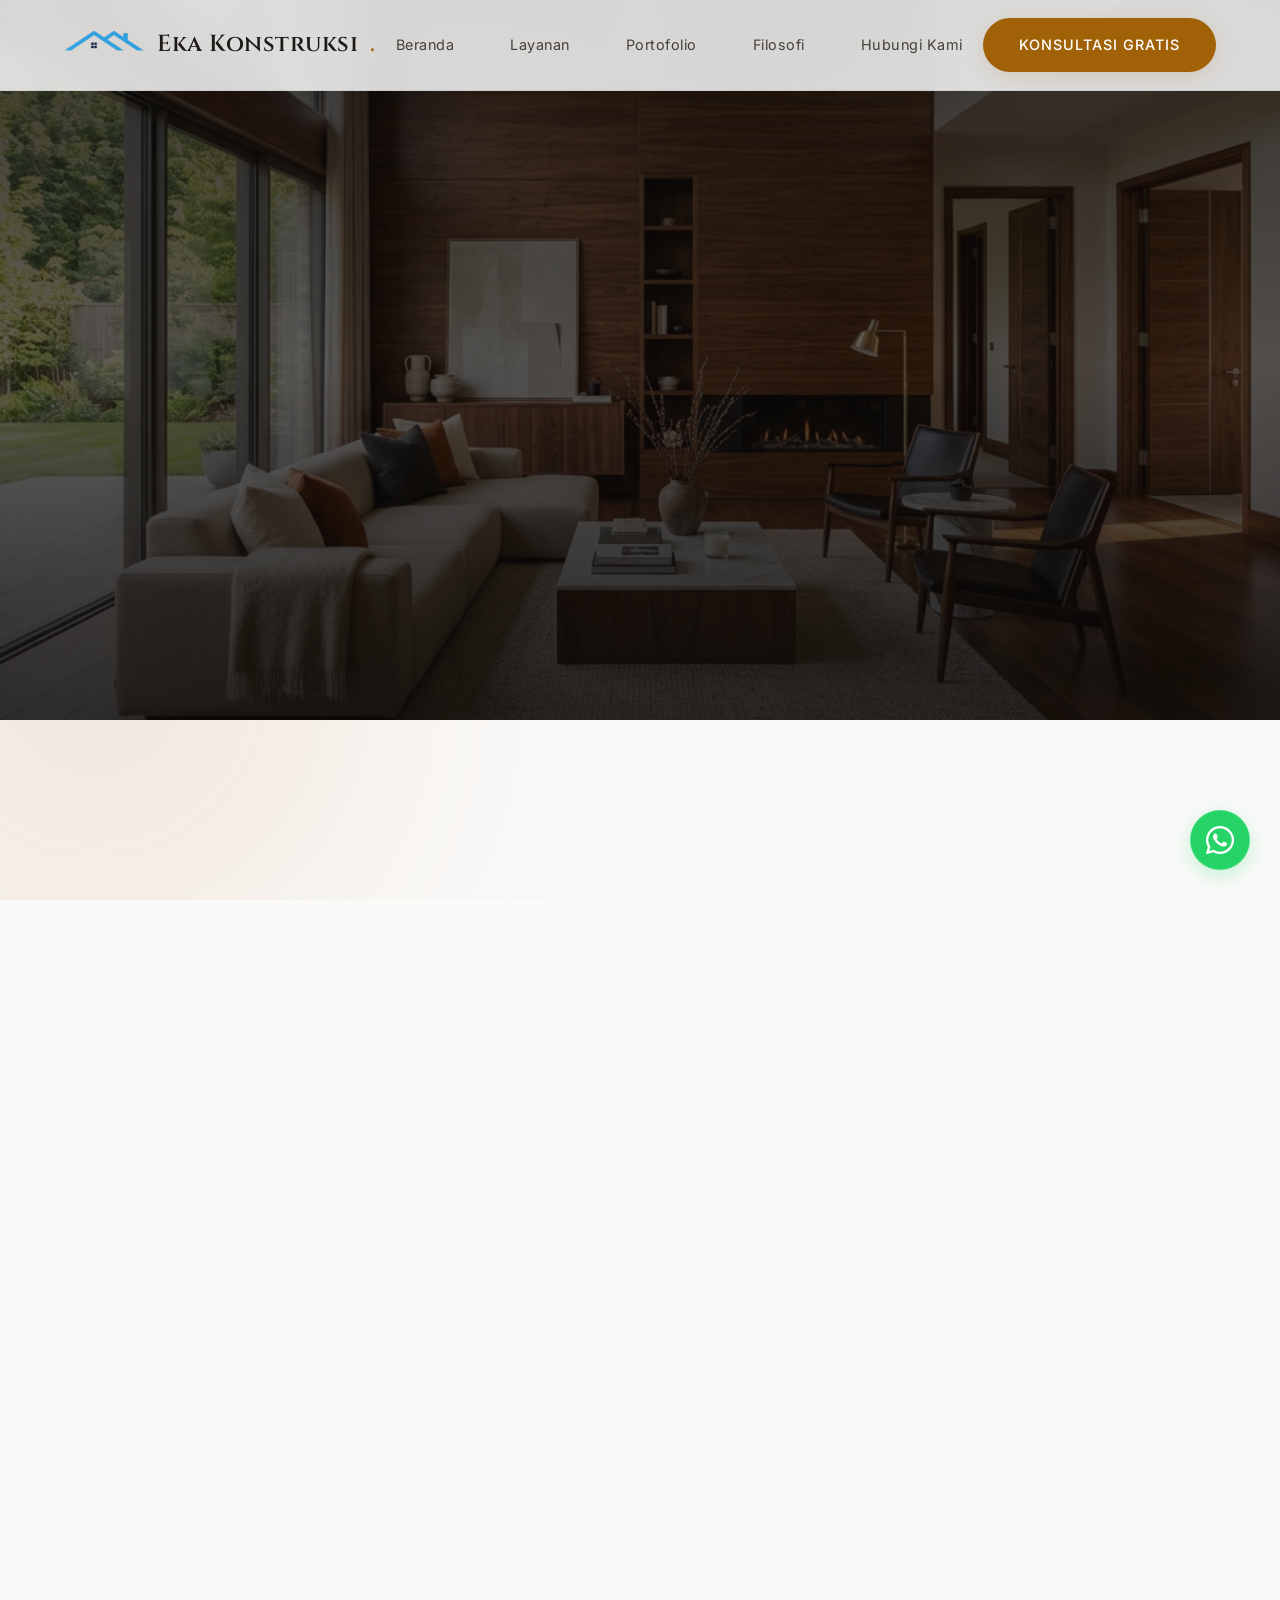
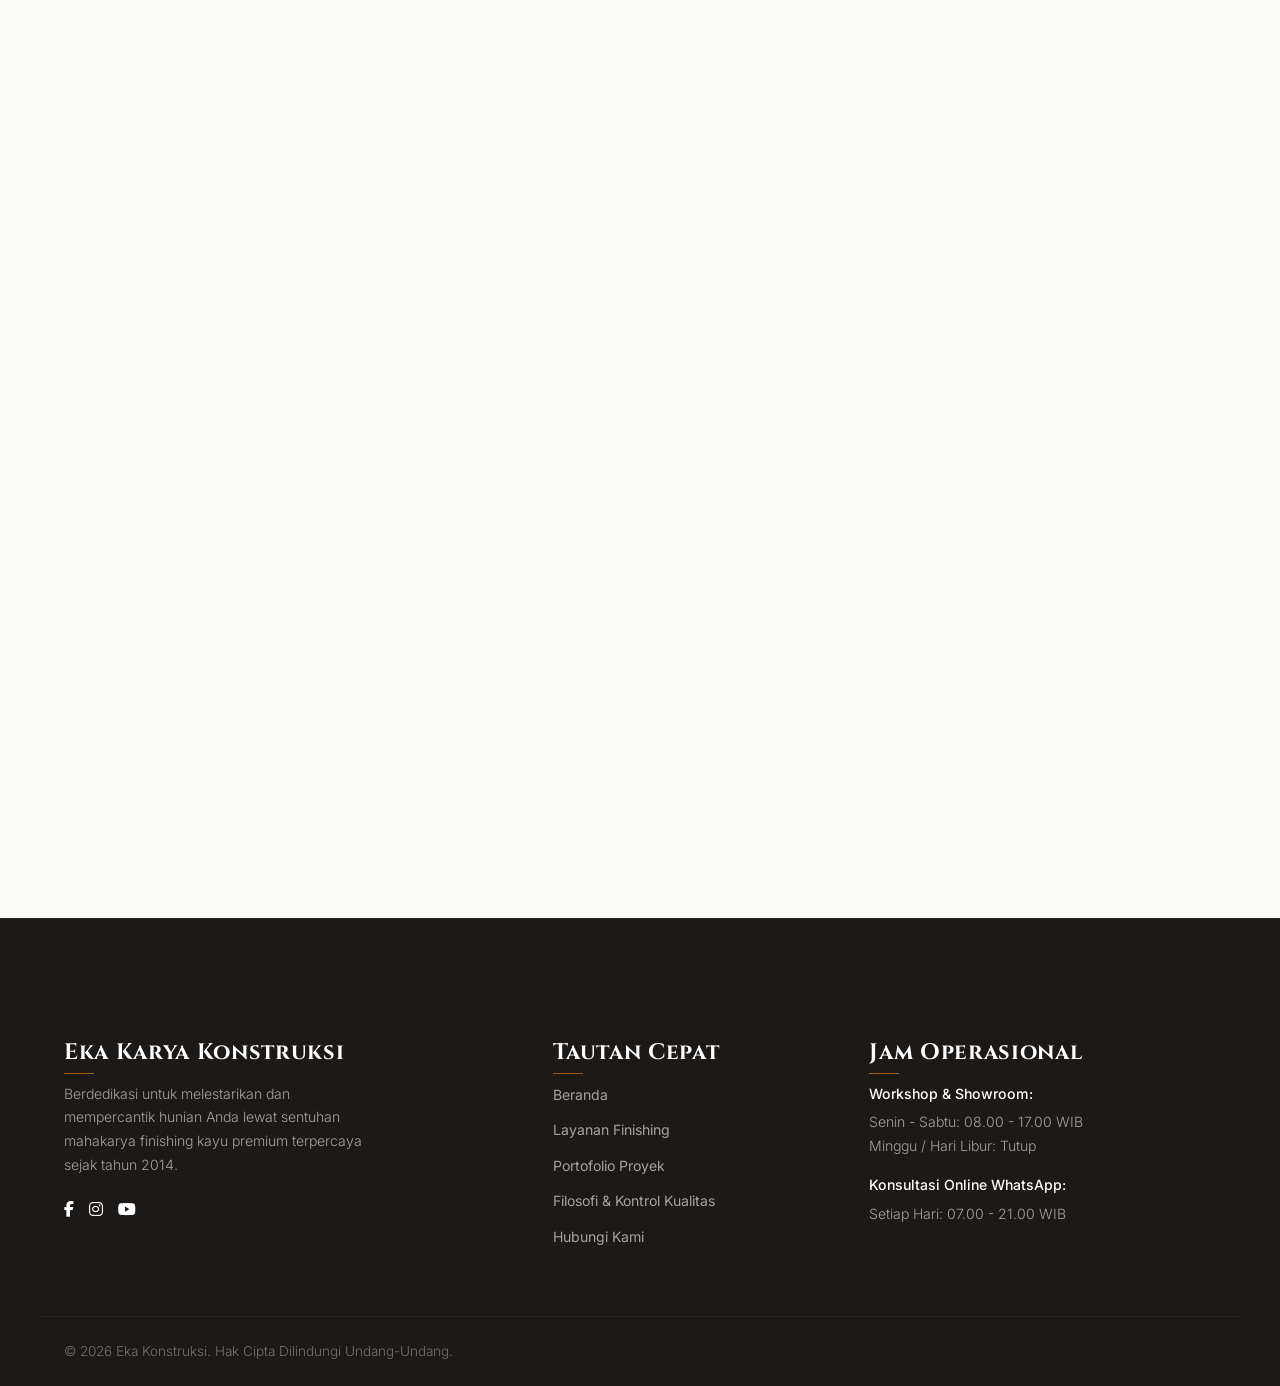
==== commit 24105113: "Content: replace portfolio project #3 with Villa S-S Petitenget Bali details and 5 real photos, and " ====
--- a/index.html
+++ b/index.html
@@ -298,12 +298,12 @@
         </div>
 
         <!-- Item 3 -->
-        <div class="portfolio-item" data-category="decking" id="portfolio-item-3">
-          <img src="assets/pooldeck.png" alt="Pooldeck Kayu Ulin Kolam Renang Eka Karya">
+        <div class="portfolio-item" data-category="decking kusen panel" id="portfolio-item-3">
+          <img src="assets/ss_facade.jpg" alt="Villa S-S - Petitenget, Bali">
           <div class="portfolio-overlay">
-            <span class="portfolio-cat">Pooldeck & Decking</span>
-            <h3 class="portfolio-title">Pooldeck Kayu Ulin</h3>
-            <p class="portfolio-desc">Private Resort Residence, Sentul</p>
+            <span class="portfolio-cat">Facade, Railing & Pintu</span>
+            <h3 class="portfolio-title">Villa S-S</h3>
+            <p class="portfolio-desc">Petitenget, Bali</p>
           </div>
         </div>
         
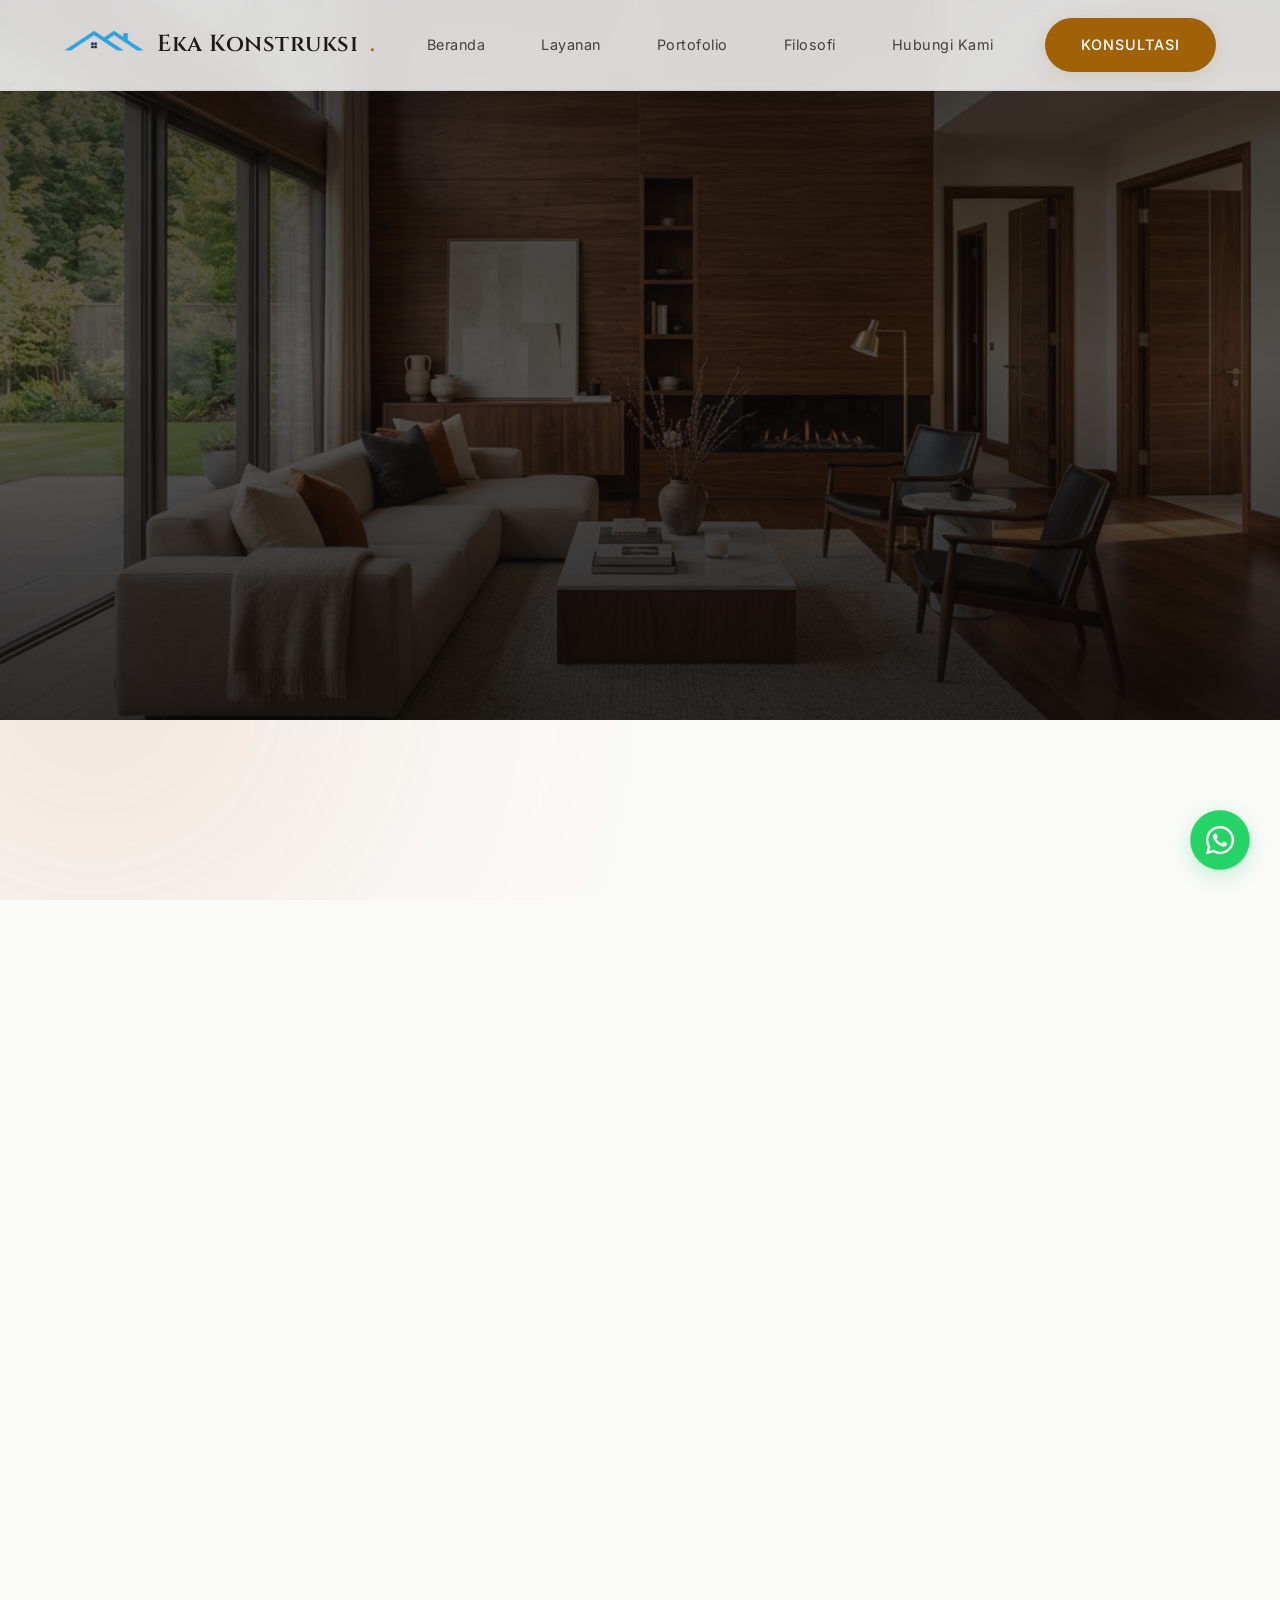
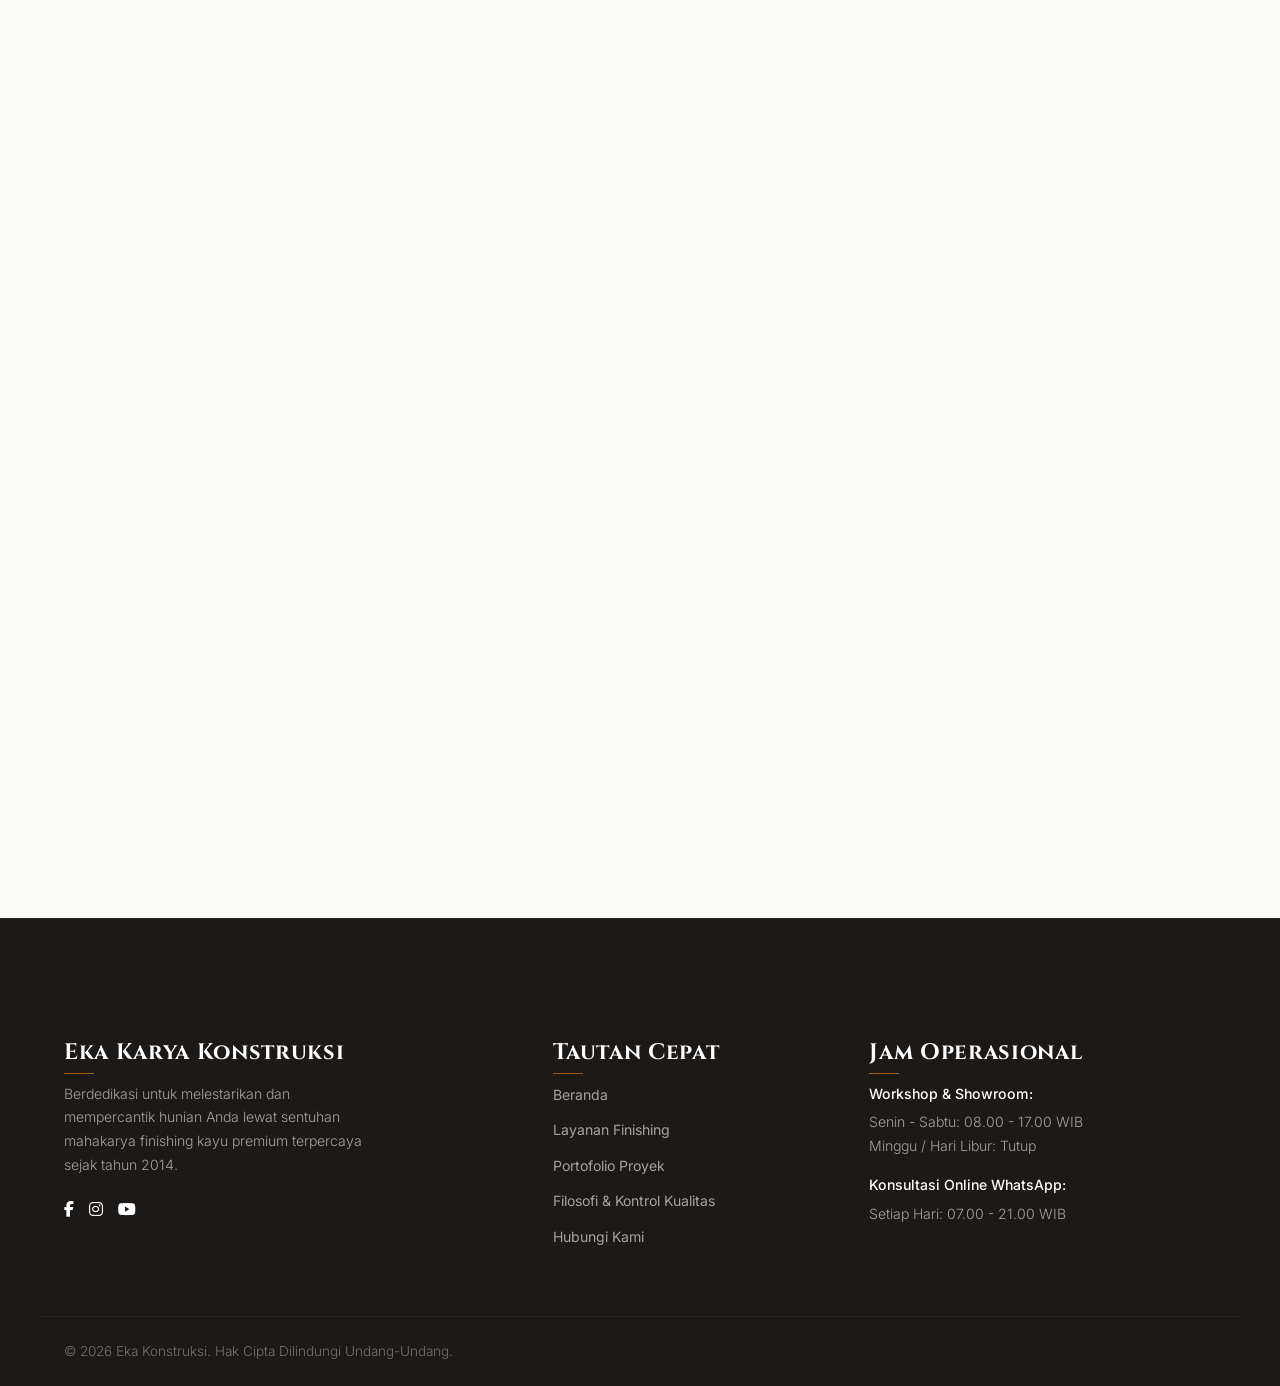
==== commit 1458b087: "Fix(nav): reduce mobile overlay font size by 50%, lock body scroll when overlay is active, and remov" ====
--- a/index.html
+++ b/index.html
@@ -45,7 +45,7 @@
       </nav>
       
       <div class="nav-cta">
-        <a href="#kontak" class="btn btn-primary" id="header-cta-btn">Konsultasi Gratis</a>
+        <a href="#kontak" class="btn btn-primary" id="header-cta-btn">Konsultasi</a>
       </div>
 
       <button class="mobile-nav-toggle" id="mobile-toggle" aria-expanded="false" aria-controls="mobile-nav-menu" aria-label="Menu navigasi">
@@ -65,9 +65,6 @@
       <li><a href="#filosofi" class="mobile-menu-link">Filosofi</a></li>
       <li><a href="#kontak" class="mobile-menu-link">Hubungi Kami</a></li>
     </ul>
-    <div style="margin-top: var(--space-md); display: flex; flex-direction: column; align-items: center;">
-      <a href="#kontak" class="btn btn-primary mobile-menu-link" id="mobile-cta-btn">Konsultasi Gratis</a>
-    </div>
   </div>
 
   <!-- Hero Section -->
@@ -308,32 +305,32 @@
         </div>
         
         <!-- Item 4 -->
-        <div class="portfolio-item" data-category="kusen" id="portfolio-item-4">
-          <img src="assets/hero_wood.png" alt="Detail Tekstur Finishing Serat Kayu Eka Karya">
+        <div class="portfolio-item" data-category="decking panel" id="portfolio-item-4">
+          <img src="assets/semilir_pool.jpg" alt="Villa Semilir - Cemagi, Bali">
           <div class="portfolio-overlay">
-            <span class="portfolio-cat">Kusen & Pintu</span>
-            <h3 class="portfolio-title">Finishing Clear Gloss Teak</h3>
-            <p class="portfolio-desc">Kusen Jendela Minimalis, Bandung</p>
+            <span class="portfolio-cat">Facade & Cladding</span>
+            <h3 class="portfolio-title">Villa Semilir</h3>
+            <p class="portfolio-desc">Cemagi, Bali</p>
           </div>
         </div>
         
         <!-- Item 5 -->
-        <div class="portfolio-item" data-category="panel" id="portfolio-item-5">
-          <img src="assets/lambersering.png" alt="Lambersering Dinding Aksen Kayu Eka Karya">
+        <div class="portfolio-item" data-category="decking kusen panel" id="portfolio-item-5">
+          <img src="assets/juli_double_shower.jpg" alt="Villa Ibu Juli - Singaraja, Bali">
           <div class="portfolio-overlay">
-            <span class="portfolio-cat">Lambersering</span>
-            <h3 class="portfolio-title">Aksen Dinding Kayu Teak</h3>
-            <p class="portfolio-desc">Lobby Hotel Butik, Yogyakarta</p>
+            <span class="portfolio-cat">Cladding, Pooldeck & Ceiling</span>
+            <h3 class="portfolio-title">Villa Ibu Juli</h3>
+            <p class="portfolio-desc">Singaraja, Bali</p>
           </div>
         </div>
 
         <!-- Item 6 -->
-        <div class="portfolio-item" data-category="decking" id="portfolio-item-6">
-          <img src="assets/pooldeck.png" alt="Decking Teras Luar Kayu Eka Karya">
+        <div class="portfolio-item" data-category="kusen panel" id="portfolio-item-6">
+          <img src="assets/eva_stairs_front.jpg" alt="Villa Eva - Tegal Cupek, Bali">
           <div class="portfolio-overlay">
-            <span class="portfolio-cat">Pooldeck & Decking</span>
-            <h3 class="portfolio-title">Outdoor Teras Bengkirai</h3>
-            <p class="portfolio-desc">Modern Penthouse Decking, Jakarta Pusat</p>
+            <span class="portfolio-cat">Stepping Tangga & Railing</span>
+            <h3 class="portfolio-title">Villa Eva</h3>
+            <p class="portfolio-desc">Tegal Cupek, Bali</p>
           </div>
         </div>
       </div>
--- a/style.css
+++ b/style.css
@@ -343,7 +343,7 @@
 
 .mobile-menu-link {
   font-family: var(--font-title);
-  font-size: 2.2rem;
+  font-size: 1.1rem;
   color: var(--color-primary);
 }
 
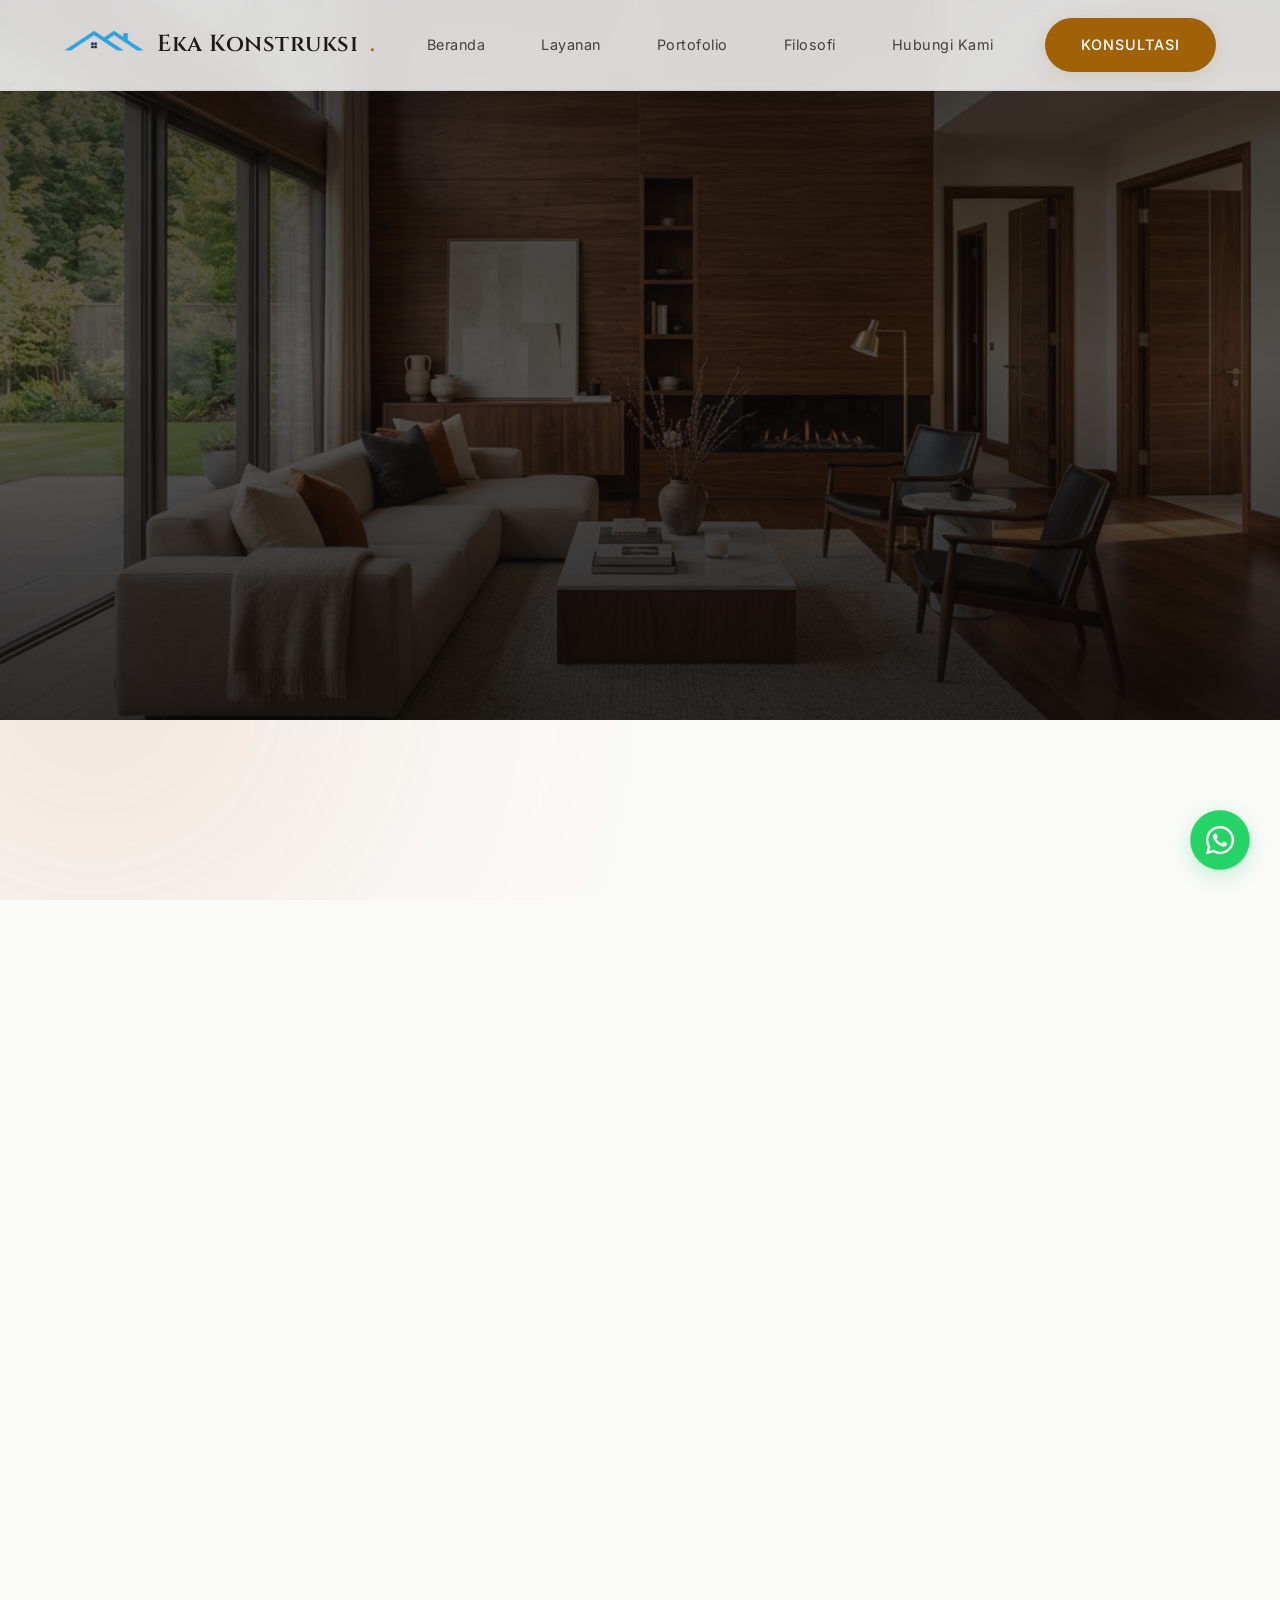
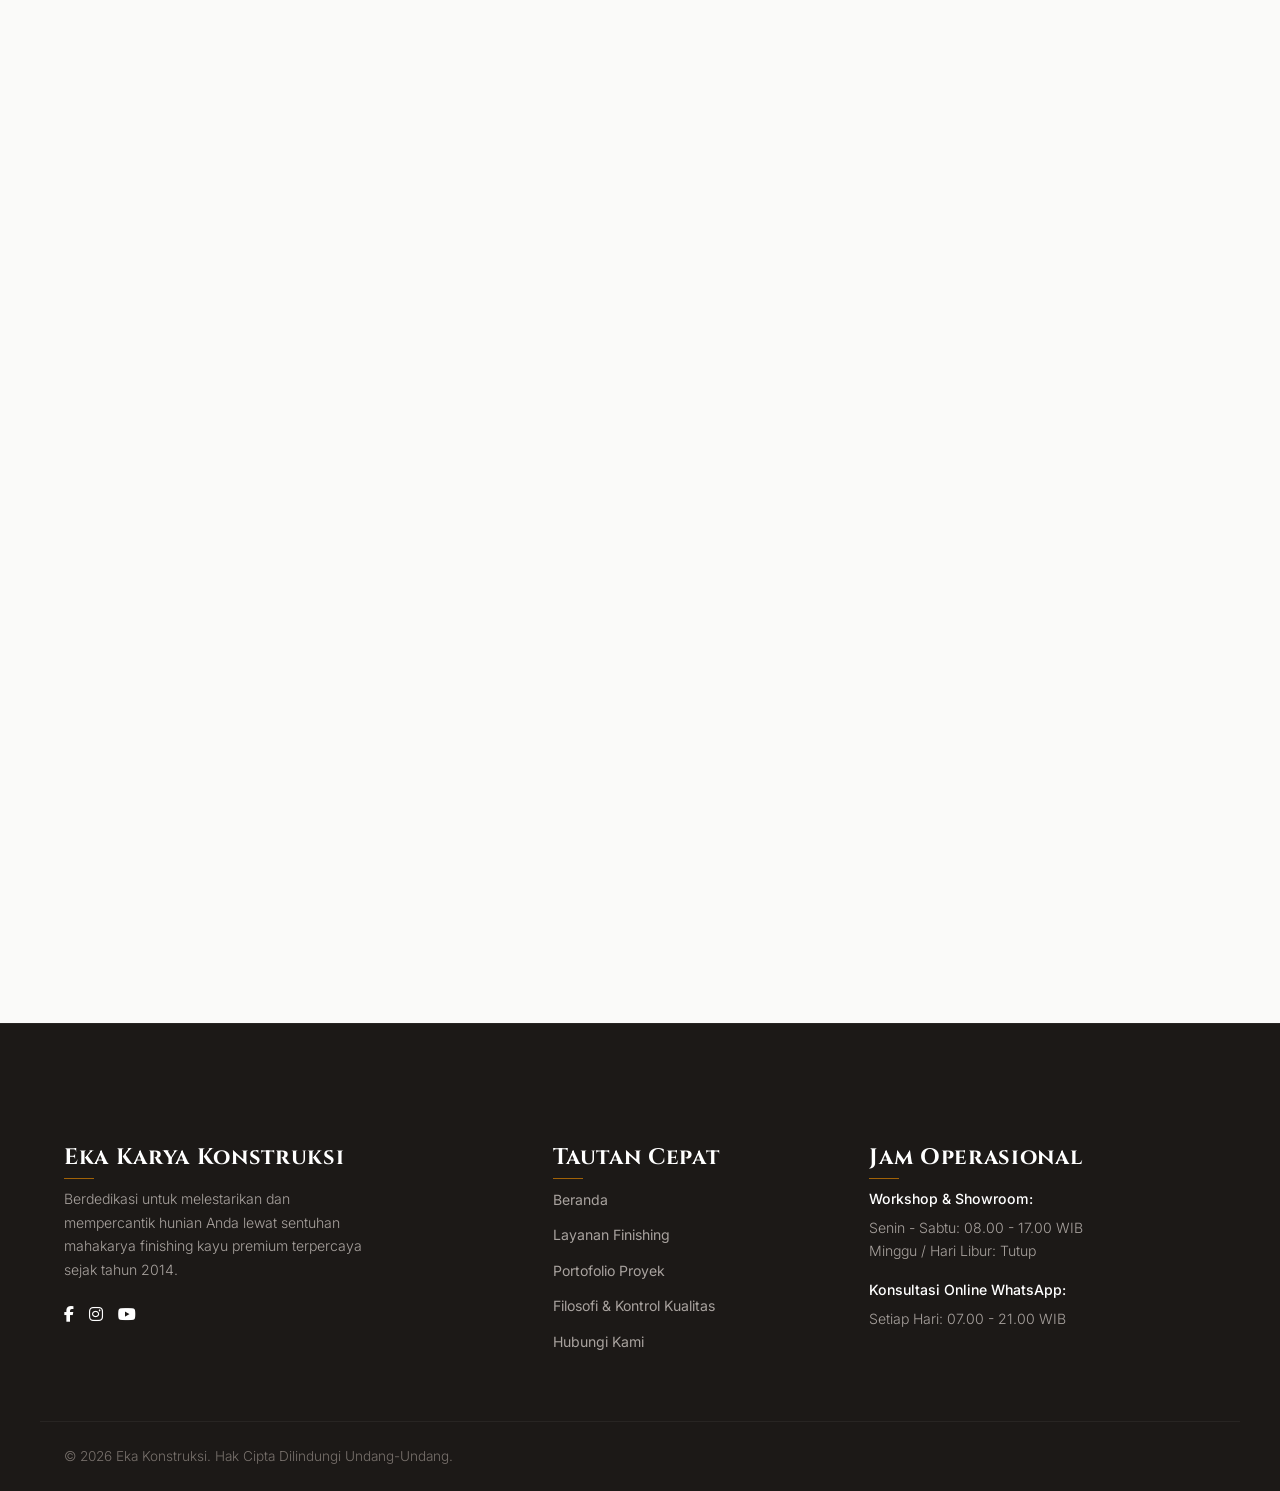
==== commit 61892bcd: "Feature: implement dedicated showcase.html page mirroring Masbroo Agency spec, add You Spa Umalas pr" ====
--- a/index.html
+++ b/index.html
@@ -333,6 +333,11 @@
             <p class="portfolio-desc">Tegal Cupek, Bali</p>
           </div>
         </div>
+      </div>
+
+      <!-- View All Button -->
+      <div class="reveal-fade" style="text-align: center; margin-top: var(--space-lg); margin-bottom: var(--space-xs);">
+        <a href="showcase.html" class="btn btn-secondary" style="border: 1px solid var(--color-primary); color: var(--color-primary); background: transparent; padding: var(--space-xs) var(--space-md); border-radius: 30px; font-weight: 600; display: inline-flex; align-items: center; gap: 8px;">Lihat Seluruh Portofolio <i class="fa-solid fa-arrow-right"></i></a>
       </div>
     </div>
   </section>
